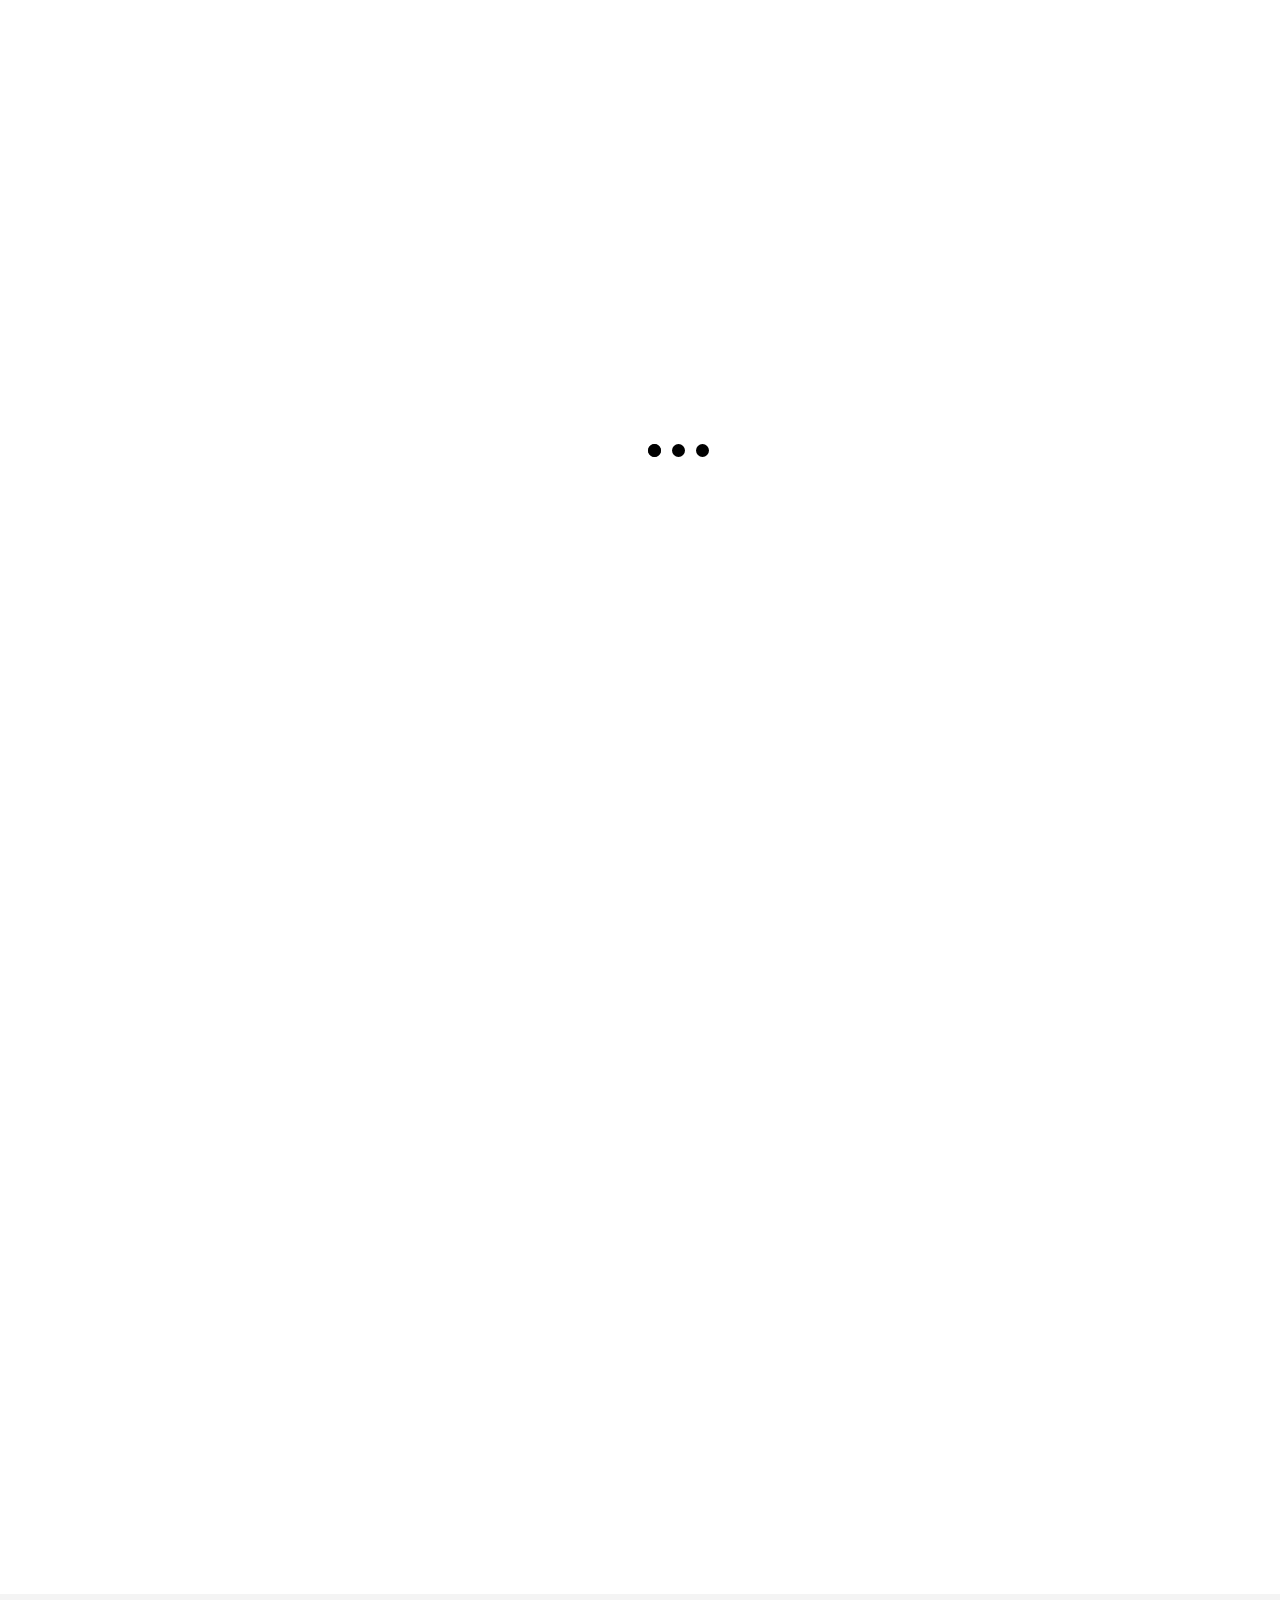
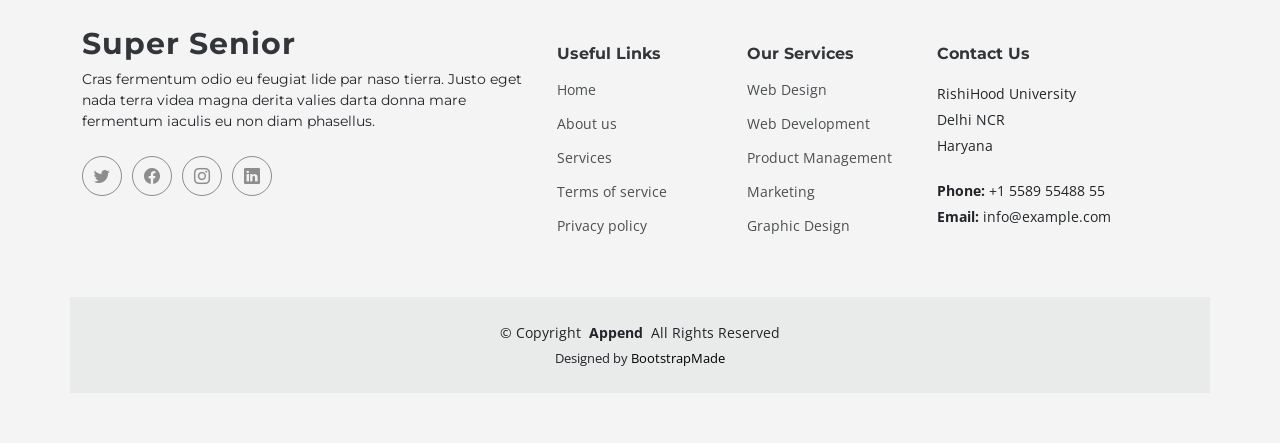
==== blog.html @ 85cc7d7e "Added files" ====
<!DOCTYPE html>
<html lang="en">

<head>
  <meta charset="utf-8">
  <meta content="width=device-width, initial-scale=1.0" name="viewport">

  <title>Education</title>
  <meta content="" name="description">
  <meta content="" name="keywords">

  <!-- Favicons -->
  <link href="assets/img/favicon.png" rel="icon">
  <link href="assets/img/apple-touch-icon.png" rel="apple-touch-icon">

  <!-- Fonts -->
  <link href="https://fonts.googleapis.com" rel="preconnect">
  <link href="https://fonts.gstatic.com" rel="preconnect" crossorigin>
  <link href="https://fonts.googleapis.com/css2?family=Open+Sans:ital,wght@0,300;0,400;0,500;0,600;0,700;0,800;1,300;1,400;1,500;1,600;1,700;1,800&family=Montserrat:ital,wght@0,100;0,200;0,300;0,400;0,500;0,600;0,700;0,800;0,900;1,100;1,200;1,300;1,400;1,500;1,600;1,700;1,800;1,900&family=Lato:ital,wght@0,100;0,300;0,400;0,700;0,900;1,100;1,300;1,400;1,700;1,900&display=swap" rel="stylesheet">

  <!-- Vendor CSS Files -->
  <link href="assets/vendor/bootstrap/css/bootstrap.min.css" rel="stylesheet">
  <link href="assets/vendor/bootstrap-icons/bootstrap-icons.css" rel="stylesheet">
  <link href="assets/vendor/glightbox/css/glightbox.min.css" rel="stylesheet">
  <link href="assets/vendor/swiper/swiper-bundle.min.css" rel="stylesheet">
  <link href="assets/vendor/aos/aos.css" rel="stylesheet">

  <!-- Template Main CSS File -->
  <link href="assets/css/main.css" rel="stylesheet">
</head>

<body class="blog-page" data-bs-spy="scroll" data-bs-target="#navmenu">

  <!-- ======= Header ======= -->
  <header id="header" class="header sticky-top d-flex align-items-center">
    <div class="container-fluid d-flex align-items-center justify-content-between">

      <a href="index.html" class="logo d-flex align-items-center me-auto me-xl-0">
        <!-- Uncomment the line below if you also wish to use an image logo -->
        <!-- <img src="assets/img/logo.png" alt=""> -->
        <h1>Super Senior</h1>
        <span>.</span>
      </a>

      <!-- Nav Menu -->
      <nav id="navmenu" class="navmenu">
        <ul>
          <li><a href="index.html#hero">Home</a></li>
          <li><a href="index.html#about">Oppertutnities</a></li>
          <li><a href="index.html#services">Achievements</a></li>
          <!-- <li><a href="index.html#portfolio">Portfolio</a></li> -->
          <!-- <li><a href="index.html#team">Team</a></li> -->
          <li><a href="blog.html" class="active">Education</a></li>
 
          <li><a href="index.html#contact">Contact</a></li>
        </ul>

        <i class="mobile-nav-toggle d-xl-none bi bi-list"></i>
      </nav>

      <a class="btn-getstarted" href="index.html#about">Get Started</a>

    </div>
  </header><!-- End Header -->

  <main id="main">

    <!-- Blog Page Title & Breadcrumbs -->
    <div data-aos="fade" class="page-title">
      <div class="heading">
        <div class="container">
          <div class="row d-flex justify-content-center text-center">
            <div class="col-lg-8">
              <h1>Education section</h1>
              <p class="mb-0">Learn with most underrated Teacher on internet suggested by your top Seniors</p>
            </div>
          </div>
        </div>
      </div>
      <nav class="breadcrumbs">
        <div class="container">
          <ol>
            <li><a href="index.html">Home</a></li>
            <li class="current">Education</li>
          </ol>
        </div>
      </nav>
    </div><!-- End Page Title -->

    <!-- Blog Section - Blog Page -->
    <section id="blog" class="blog">

      <div class="container" data-aos="fade-up" data-aos-delay="100">

        <div class="row gy-4 posts-list">

          <div class="col-xl-4 col-lg-6">
            <article>

              <div class="post-img">
                <iframe width="415" height="248"  src="https://www.youtube.com/embed/rZ41y93P2Qo?si=QZ_d0bCVkBOStwdG" title="YouTube video player" frameborder="0" allow="accelerometer; autoplay; clipboard-write; encrypted-media; gyroscope; picture-in-picture; web-share" referrerpolicy="strict-origin-when-cross-origin" allowfullscreen></iframe>
              </div>

              <p class="post-category">Python Syntax</p>

              <h2 class="title">
                <a href="https://www.youtube.com/watch?v=rZ41y93P2Qo&t=2s&pp=ygVLQmVzdCBEYXRhIFN0cnVjdHVyZXMgJiBBbGdvcml0aG1zIChEU0EpIENvdXJzZSAtIENsZWFyIEFueSBGQUFORyBJbnRlcnZpZXch">Best Data Structures & Algorithms (DSA) Course - Clear Any FAANG Interview!</a>
              </h2>

              <div class="d-flex align-items-center">
                <img src="https://yt3.googleusercontent.com/NOSx1LAKxaiTIBDjoFRm9xvT7Ytp_KjZTrxyci6QMc-2kpKJeDqqCaDl4KbGqoB-PLH4063mnQ=s176-c-k-c0x00ffffff-no-rj" alt="" class="img-fluid post-author-img flex-shrink-0">
                <div class="post-meta">
                  <p class="post-author">Kunal Kushwaha </p>
                  <p class="post-date">
                    <time datetime="2022-01-01">Jan 1, 2022</time>
                  </p>
                </div>
              </div>

            </article>
          </div><!-- End post list item -->

          <div class="col-xl-4 col-lg-6">
            <article>

              <div class="post-img">
                <iframe width="415" height="248"  src="https://www.youtube.com/embed/rZ41y93P2Qo?si=QZ_d0bCVkBOStwdG" title="YouTube video player" frameborder="0" allow="accelerometer; autoplay; clipboard-write; encrypted-media; gyroscope; picture-in-picture; web-share" referrerpolicy="strict-origin-when-cross-origin" allowfullscreen></iframe>

              </div>

              <p class="post-category">Data types </p>

              <h2 class="title">
                <a href="https://www.youtube.com/watch?v=rZ41y93P2Qo&t=2s&pp=ygVLQmVzdCBEYXRhIFN0cnVjdHVyZXMgJiBBbGdvcml0aG1zIChEU0EpIENvdXJzZSAtIENsZWFyIEFueSBGQUFORyBJbnRlcnZpZXch">Best Data Structures & Algorithms (DSA) Course - Clear Any FAANG Interview!</a>
              </h2>

              <div class="d-flex align-items-center">
                <img src="https://yt3.googleusercontent.com/NOSx1LAKxaiTIBDjoFRm9xvT7Ytp_KjZTrxyci6QMc-2kpKJeDqqCaDl4KbGqoB-PLH4063mnQ=s176-c-k-c0x00ffffff-no-rj" alt="" class="img-fluid post-author-img flex-shrink-0">
                <div class="post-meta">
                  <p class="post-author">Kunal Kushwaha </p>
                  <p class="post-date">
                    <time datetime="2022-01-01">Jun 5, 2022</time>
                  </p>
                </div>
              </div>

            </article>
          </div><!-- End post list item -->

          <div class="col-xl-4 col-lg-6">
            <article>

              <div class="post-img">
                <iframe width="415" height="248"  src="https://www.youtube.com/embed/rZ41y93P2Qo?si=QZ_d0bCVkBOStwdG" title="YouTube video player" frameborder="0" allow="accelerometer; autoplay; clipboard-write; encrypted-media; gyroscope; picture-in-picture; web-share" referrerpolicy="strict-origin-when-cross-origin" allowfullscreen></iframe>
              </div>

              <p class="post-category">Strings</p>

              <h2 class="title">
                <a href="https://www.youtube.com/watch?v=rZ41y93P2Qo&t=2s&pp=ygVLQmVzdCBEYXRhIFN0cnVjdHVyZXMgJiBBbGdvcml0aG1zIChEU0EpIENvdXJzZSAtIENsZWFyIEFueSBGQUFORyBJbnRlcnZpZXch">Best Data Structures & Algorithms (DSA) Course - Clear Any FAANG Interview!</a>
              </h2>

              <div class="d-flex align-items-center">
                <img src="https://yt3.googleusercontent.com/NOSx1LAKxaiTIBDjoFRm9xvT7Ytp_KjZTrxyci6QMc-2kpKJeDqqCaDl4KbGqoB-PLH4063mnQ=s176-c-k-c0x00ffffff-no-rj" alt="" class="img-fluid post-author-img flex-shrink-0">
                <div class="post-meta">
                  <p class="post-author">Kunal Kushwaha </p>
                  <p class="post-date">
                    <time datetime="2022-01-01">Jun 22, 2022</time>
                  </p>
                </div>
              </div>

            </article>
          </div><!-- End post list item -->

          <div class="col-xl-4 col-lg-6">
            <article>

              <div class="post-img">
                <iframe width="415" height="248"  src="https://www.youtube.com/embed/rZ41y93P2Qo?si=QZ_d0bCVkBOStwdG" title="YouTube video player" frameborder="0" allow="accelerometer; autoplay; clipboard-write; encrypted-media; gyroscope; picture-in-picture; web-share" referrerpolicy="strict-origin-when-cross-origin" allowfullscreen></iframe>
              </div>

              <p class="post-category">Operators</p>

              <h2 class="title">
                <a href="https://www.youtube.com/watch?v=rZ41y93P2Qo&t=2s&pp=ygVLQmVzdCBEYXRhIFN0cnVjdHVyZXMgJiBBbGdvcml0aG1zIChEU0EpIENvdXJzZSAtIENsZWFyIEFueSBGQUFORyBJbnRlcnZpZXch">Best Data Structures & Algorithms (DSA) Course - Clear Any FAANG Interview!</a>
              </h2>

              <div class="d-flex align-items-center">
                <img src="https://yt3.googleusercontent.com/NOSx1LAKxaiTIBDjoFRm9xvT7Ytp_KjZTrxyci6QMc-2kpKJeDqqCaDl4KbGqoB-PLH4063mnQ=s176-c-k-c0x00ffffff-no-rj" alt="" class="img-fluid post-author-img flex-shrink-0">
                <div class="post-meta">
                  <p class="post-author">Kunal Kushwaha </p>
                  <p class="post-date">
                    <time datetime="2022-01-01">Jun 30, 2022</time>
                  </p>
                </div>
              </div>

            </article>
          </div><!-- End post list item -->

          <div class="col-xl-4 col-lg-6">
            <article>

              <div class="post-img">
                <iframe width="415" height="248"  src="https://www.youtube.com/embed/rZ41y93P2Qo?si=QZ_d0bCVkBOStwdG" title="YouTube video player" frameborder="0" allow="accelerometer; autoplay; clipboard-write; encrypted-media; gyroscope; picture-in-picture; web-share" referrerpolicy="strict-origin-when-cross-origin" allowfullscreen></iframe>
              </div>

              <p class="post-category">Lists</p>

              <h2 class="title">
                <a href="https://www.youtube.com/watch?v=rZ41y93P2Qo&t=2s&pp=ygVLQmVzdCBEYXRhIFN0cnVjdHVyZXMgJiBBbGdvcml0aG1zIChEU0EpIENvdXJzZSAtIENsZWFyIEFueSBGQUFORyBJbnRlcnZpZXch">Best Data Structures & Algorithms (DSA) Course - Clear Any FAANG Interview!</a>
              </h2>

              <div class="d-flex align-items-center">
                <img src="https://yt3.googleusercontent.com/NOSx1LAKxaiTIBDjoFRm9xvT7Ytp_KjZTrxyci6QMc-2kpKJeDqqCaDl4KbGqoB-PLH4063mnQ=s176-c-k-c0x00ffffff-no-rj" alt="" class="img-fluid post-author-img flex-shrink-0">
                <div class="post-meta">
                  <p class="post-author">Kunal Kushwaha </p>
                  <p class="post-date">
                    <time datetime="2022-01-01">Jan 30, 2022</time>
                  </p>
                </div>
              </div>

            </article>
          </div><!-- End post list item -->

          <div class="col-xl-4 col-lg-6">
            <article>

              <div class="post-img">
                <iframe width="415" height="248"  src="https://www.youtube.com/embed/rZ41y93P2Qo?si=QZ_d0bCVkBOStwdG" title="YouTube video player" frameborder="0" allow="accelerometer; autoplay; clipboard-write; encrypted-media; gyroscope; picture-in-picture; web-share" referrerpolicy="strict-origin-when-cross-origin" allowfullscreen></iframe>
              </div>

              <p class="post-category">Tuples</p>

              <h2 class="title">
                <a href="https://www.youtube.com/watch?v=rZ41y93P2Qo&t=2s&pp=ygVLQmVzdCBEYXRhIFN0cnVjdHVyZXMgJiBBbGdvcml0aG1zIChEU0EpIENvdXJzZSAtIENsZWFyIEFueSBGQUFORyBJbnRlcnZpZXch">Best Data Structures & Algorithms (DSA) Course - Clear Any FAANG Interview!</a>
              </h2>

              <div class="d-flex align-items-center">
                <img src="https://yt3.googleusercontent.com/NOSx1LAKxaiTIBDjoFRm9xvT7Ytp_KjZTrxyci6QMc-2kpKJeDqqCaDl4KbGqoB-PLH4063mnQ=s176-c-k-c0x00ffffff-no-rj" alt="" class="img-fluid post-author-img flex-shrink-0">
                <div class="post-meta">
                  <p class="post-author">Kunal Kushwaha </p>
                  <p class="post-date">
                    <time datetime="2022-01-01">Feb 14, 2022</time>
                  </p>
                </div>
              </div>
          


            </article>
          </div><!-- End post list item -->

        </div><!-- End blog posts list -->
      

        <div class="pagination d-flex justify-content-center">
          <ul>
            <li><a href="#">1</a></li>
            <li class="active"><a href="#">2</a></li>
            <li><a href="#">3</a></li>
          </ul>
        </div><!-- End pagination -->

      </div>

    </section><!-- End Blog Section -->

  </main>

  <!-- ======= Footer ======= -->
  <footer id="footer" class="footer">
 
    <div class="container footer-top">
      <div class="row gy-4">
        <div class="col-lg-5 col-md-12 footer-about">
          <a href="index.html" class="logo d-flex align-items-center">
            <span>Super Senior</span>
          </a>
          <p>Cras fermentum odio eu feugiat lide par naso tierra. Justo eget nada terra videa magna derita valies darta donna mare fermentum iaculis eu non diam phasellus.</p>
          <div class="social-links d-flex mt-4">
            <a href=""><i class="bi bi-twitter"></i></a>
            <a href=""><i class="bi bi-facebook"></i></a>
            <a href=""><i class="bi bi-instagram"></i></a>
            <a href=""><i class="bi bi-linkedin"></i></a>
          </div>
        </div>

        <div class="col-lg-2 col-6 footer-links">
          <h4>Useful Links</h4>
          <ul>
            <li><a href="#">Home</a></li>
            <li><a href="#">About us</a></li>
            <li><a href="#">Services</a></li>
            <li><a href="#">Terms of service</a></li>
            <li><a href="#">Privacy policy</a></li>
          </ul>
        </div>

        <div class="col-lg-2 col-6 footer-links">
          <h4>Our Services</h4>
          <ul>
            <li><a href="#">Web Design</a></li>
            <li><a href="#">Web Development</a></li>
            <li><a href="#">Product Management</a></li>
            <li><a href="#">Marketing</a></li>
            <li><a href="#">Graphic Design</a></li>
          </ul>
        </div>

        <div class="col-lg-3 col-md-12 footer-contact text-center text-md-start">
          <h4>Contact Us</h4>
          <p>RishiHood University</p>
          <p>Delhi NCR</p>
          <p>Haryana</p>
          <p class="mt-4"><strong>Phone:</strong> <span>+1 5589 55488 55</span></p>
          <p><strong>Email:</strong> <span>info@example.com</span></p>
        </div>

      </div>
    </div>

    <div class="container copyright text-center mt-4">
      <p>&copy; <span>Copyright</span> <strong class="px-1">Append</strong> <span>All Rights Reserved</span></p>
      <div class="credits">

        Designed by <a href="https://bootstrapmade.com/">BootstrapMade</a>
      </div>
    </div>

  </footer><!-- End Footer -->

  <!-- Scroll Top Button -->
  <a href="#" id="scroll-top" class="scroll-top d-flex align-items-center justify-content-center"><i class="bi bi-arrow-up-short"></i></a>

  <!-- Preloader -->
  <div id="preloader">
    <div></div>
    <div></div>
    <div></div>
    <div></div>
  </div>

  <!-- Vendor JS Files -->
  <script src="assets/vendor/bootstrap/js/bootstrap.bundle.min.js"></script>
  <script src="assets/vendor/glightbox/js/glightbox.min.js"></script>
  <script src="assets/vendor/purecounter/purecounter_vanilla.js"></script>
  <script src="assets/vendor/imagesloaded/imagesloaded.pkgd.min.js"></script>
  <script src="assets/vendor/isotope-layout/isotope.pkgd.min.js"></script>
  <script src="assets/vendor/swiper/swiper-bundle.min.js"></script>
  <script src="assets/vendor/aos/aos.js"></script>
  <script src="assets/vendor/php-email-form/validate.js"></script>

  <!-- Template Main JS File -->
  <script src="assets/js/main.js" type="module" ></script>

</body>

</html>
---- assets/css/main.css ----
/**
* Template Name: Append
* Template URL: https://bootstrapmade.com/append-bootstrap-website-template/
* Updated: Mar 17 2024 with Bootstrap v5.3.3
* Author: BootstrapMade.com
* License: https://bootstrapmade.com/license/
*/

/*--------------------------------------------------------------
# Font & Color Variables
# Help: https://bootstrapmade.com/color-system/
--------------------------------------------------------------*/
/* Fonts */
:root {
  --default-font: "Open Sans", system-ui, -apple-system, "Segoe UI", Roboto, "Helvetica Neue", Arial, "Noto Sans", "Liberation Sans", sans-serif, "Apple Color Emoji", "Segoe UI Emoji", "Segoe UI Symbol", "Noto Color Emoji";
  --heading-font: "Montserrat", sans-serif;
  --nav-font: "Lato", sans-serif;
}

/* Global Colors */
:root {
  --background-color: #ffffff;
  --background-color-rgb: 255, 255, 255;
  --default-color: #212529;
  --default-color-rgb: 33, 37, 41;
  --accent-color:black;
  --accent-color-rgb: 232, 69, 69;
  --heading-color: #32353a;
  --heading-color-rgb: 50, 53, 58;
  --contrast-color: #ffffff;
  --contrast-color-rgb: 255, 255, 255;
}

/* Nav Menu Colors */
:root {
  --nav-color: #3a3939;
  --nav-hover-color: black;
  --nav-dropdown-color: #3a3939;
  --nav-dropdown-hover-color: black;
  --nav-dropdown-background-color: #ffffff;
}

/* Smooth scroll */
:root {
  scroll-behavior: smooth;
}

/*--------------------------------------------------------------
# General
--------------------------------------------------------------*/
body {
  color: var(--default-color);
  background-color: var(--background-color);
  font-family: var(--default-font);
}

a {
  color: var(--accent-color);
  text-decoration: none;
  transition: 0.3s;
}

a:hover {
  color: rgba(var(--accent-color-rgb), 0.7);
  text-decoration: none;
}

h1,
h2,
h3,
h4,
h5,
h6 {
  color: var(--heading-color);
  font-family: var(--heading-font);
}

/*--------------------------------------------------------------
# Global Header
--------------------------------------------------------------*/
.header {
  --background-color: #ffffff;
  color: var(--default-color);
  background-color: var(--background-color);
  padding: 15px 0;
  transition: all 0.5s;
  z-index: 997;
}

.header .logo img {
  max-height: 40px;
  margin-right: 6px;
}

.header .logo h1 {
  font-size: 24px;
  margin: 0;
  font-weight: 600;
  color: var(--heading-color);
}

.header .logo span {
  color: var(--accent-color);
  font-size: 24px;
  font-weight: 600;
  padding-left: 3px;
}

.header .btn-getstarted,
.header .btn-getstarted:focus {
  color: var(--contrast-color);
  background: var(--accent-color);
  font-size: 14px;
  padding: 8px 26px;
  margin: 0;
  border-radius: 4px;
  transition: 0.3s;
}

.header .btn-getstarted:hover,
.header .btn-getstarted:focus:hover {
  color: var(black);
  /* background: rgba(var(--accent-color-rgb), 0.85); */
  background-color: black;
}

@media (max-width: 1200px) {
  .header .logo {
    order: 1;
  }

  .header .btn-getstarted {
    order: 2;
    margin: 0 15px 0 0;
    padding: 6px 20px;
  }

  .header .navmenu {
    order: 3;
  }
}

/* Global Header on page scroll
------------------------------*/
.scrolled .header {
  --background-color: #ffffff;
  --heading-color: #444444;
  --nav-color: #444444;
  --nav-hover-color: black;
  box-shadow: 0 0 30px 10px rgba(0, 0, 0, 0.1);
}

/* Global Scroll Margin Top
------------------------------*/
section {
  scroll-margin-top: 90px;
}

@media (max-width: 1199px) {
  section {
    scroll-margin-top: 66px;
  }
}

/* Home Page Custom Header
------------------------------*/
.index-page .header {
  --background-color: rgba(255, 255, 255, 0);
  --heading-color: #ffffff;
  --nav-color: rgba(255, 255, 255, 0.515);
  --nav-hover-color: #ffffff;
}

/* Home Page Custom Header on page scroll
------------------------------*/
.index-page.scrolled .header {
  --background-color: #ffffff;
  --heading-color: #444444;
  --nav-color: #444444;
  --nav-hover-color: black;
}

/*--------------------------------------------------------------
# Navigation Menu
--------------------------------------------------------------*/
/* Desktop Navigation */
@media (min-width: 1200px) {
  .navmenu {
    padding: 0;
  }

  .navmenu ul {
    margin: 0;
    padding: 0;
    display: flex;
    list-style: none;
    align-items: center;
  }

  .navmenu li {
    position: relative;
  }

  .navmenu a,
  .navmenu a:focus {
    color: var(--nav-color);
    padding: 18px 15px;
    font-size: 16px;
    font-family: var(--nav-font);
    font-weight: 400;
    display: flex;
    align-items: center;
    justify-content: space-between;
    white-space: nowrap;
    transition: 0.3s;
  }

  .navmenu a i,
  .navmenu a:focus i {
    font-size: 12px;
    line-height: 0;
    margin-left: 5px;
    transition: 0.3s;
  }

  .navmenu li:last-child a {
    padding-right: 0;
  }

  .navmenu li:hover>a,
  .navmenu .active,
  .navmenu .active:focus {
    color: var(--nav-hover-color);
  }

  .navmenu .dropdown ul {
    margin: 0;
    padding: 10px 0;
    background: var(--nav-dropdown-background-color);
    display: block;
    position: absolute;
    visibility: hidden;
    left: 14px;
    top: 130%;
    opacity: 0;
    transition: 0.3s;
    border-radius: 4px;
    z-index: 99;
  }

  .navmenu .dropdown ul li {
    min-width: 200px;
  }

  .navmenu .dropdown ul a {
    padding: 10px 20px;
    font-size: 15px;
    text-transform: none;
    color: var(--nav-dropdown-color);
  }

  .navmenu .dropdown ul a i {
    font-size: 12px;
  }

  .navmenu .dropdown ul a:hover,
  .navmenu .dropdown ul .active:hover,
  .navmenu .dropdown ul li:hover>a {
    color: var(--nav-dropdown-hover-color);
  }

  .navmenu .dropdown:hover>ul {
    opacity: 1;
    top: 100%;
    visibility: visible;
  }

  .navmenu .dropdown .dropdown ul {
    top: 0;
    left: -90%;
    visibility: hidden;
  }

  .navmenu .dropdown .dropdown:hover>ul {
    opacity: 1;
    top: 0;
    left: -100%;
    visibility: visible;
  }

  .navmenu .megamenu {
    position: static;
  }

  .navmenu .megamenu ul {
    margin: 0;
    padding: 10px;
    background: var(--nav-dropdown-background-color);
    box-shadow: 0px 0px 20px rgba(var(--default-color-rgb), 0.1);
    display: block;
    position: absolute;
    top: 130%;
    left: 0;
    right: 0;
    visibility: hidden;
    opacity: 0;
    display: flex;
    transition: 0.3s;
    border-radius: 4px;
    z-index: 99;
  }

  .navmenu .megamenu ul li {
    flex: 1;
  }

  .navmenu .megamenu ul li a,
  .navmenu .megamenu ul li:hover>a {
    padding: 10px 20px;
    font-size: 15px;
    color: var(--nav-dropdown-color);
  }

  .navmenu .megamenu ul li a:hover,
  .navmenu .megamenu ul li .active,
  .navmenu .megamenu ul li .active:hover {
    color: var(--nav-dropdown-hover-color);
  }

  .navmenu .megamenu:hover>ul {
    opacity: 1;
    top: 100%;
    visibility: visible;
  }

  .navmenu .dd-box-shadow {
    box-shadow: 0px 0px 30px rgba(var(--default-color-rgb), 0.15);
  }
}

/* Mobile Navigation */
@media (max-width: 1199px) {
  .mobile-nav-toggle {
    color: var(--nav-color);
    font-size: 28px;
    line-height: 0;
    margin-right: 10px;
    cursor: pointer;
    transition: color 0.3s;
  }

  .navmenu {
    padding: 0;
    z-index: 9997;
  }

  .navmenu ul {
    display: none;
    position: absolute;
    inset: 60px 20px 20px 20px;
    padding: 10px 0;
    margin: 0;
    border-radius: 6px;
    background-color: var(--nav-dropdown-background-color);
    overflow-y: auto;
    transition: 0.3s;
    z-index: 9998;
    box-shadow: 0px 0px 30px rgba(var(--default-color-rgb), 0.1);
  }

  .navmenu a,
  .navmenu a:focus {
    color: var(--nav-dropdown-color);
    padding: 10px 20px;
    font-family: var(--nav-font);
    font-size: 17px;
    font-weight: 500;
    display: flex;
    align-items: center;
    justify-content: space-between;
    white-space: nowrap;
    transition: 0.3s;
  }

  .navmenu a i,
  .navmenu a:focus i {
    font-size: 12px;
    line-height: 0;
    margin-left: 5px;
    width: 30px;
    height: 30px;
    display: flex;
    align-items: center;
    justify-content: center;
    border-radius: 50%;
    transition: 0.3s;
    background-color: rgba(var(--accent-color-rgb), 0.1);
  }

  .navmenu a i:hover,
  .navmenu a:focus i:hover {
    background-color: var(--accent-color);
    color: var(--contrast-color);
  }

  .navmenu a:hover,
  .navmenu .active,
  .navmenu .active:focus {
    color: var(--nav-dropdown-hover-color);
  }

  .navmenu .active i,
  .navmenu .active:focus i {
    background-color: var(--accent-color);
    color: var(--contrast-color);
    transform: rotate(180deg);
  }

  .navmenu .dropdown ul,
  .navmenu .megamenu ul {
    position: static;
    display: none;
    z-index: 99;
    padding: 10px 0;
    margin: 10px 20px;
    background-color: var(--nav-dropdown-background-color);
    transition: all 0.5s ease-in-out;
  }

  .navmenu .dropdown ul ul,
  .navmenu .megamenu ul ul {
    background-color: rgba(33, 37, 41, 0.1);
  }

  .navmenu .dropdown>.dropdown-active,
  .navmenu .megamenu>.dropdown-active {
    display: block;
    background-color: rgba(33, 37, 41, 0.03);
  }

  .mobile-nav-active {
    overflow: hidden;
  }

  .mobile-nav-active .mobile-nav-toggle {
    color: #fff;
    position: absolute;
    font-size: 32px;
    top: 15px;
    right: 15px;
    margin-right: 0;
    z-index: 9999;
  }

  .mobile-nav-active .navmenu {
    position: fixed;
    overflow: hidden;
    inset: 0;
    background: rgba(33, 37, 41, 0.8);
    transition: 0.3s;
  }

  .mobile-nav-active .navmenu>ul {
    display: block;
  }
}

/*--------------------------------------------------------------
# Footer
--------------------------------------------------------------*/
.footer {
  --background-color: #f4f4f4;
  color: var(--default-color);
  background-color: var(--background-color);
  font-size: 14px;
  padding-bottom: 50px;
}

.footer .footer-top {
  padding-top: 50px;
}

.footer .footer-about .logo {
  line-height: 0;
  margin-bottom: 25px;
}

.footer .footer-about .logo img {
  max-height: 40px;
  margin-right: 6px;
}

.footer .footer-about .logo span {
  color: var(--heading-color);
  font-size: 30px;
  font-weight: 700;
  letter-spacing: 1px;
  font-family: var(--heading-font);
}

.footer .footer-about p {
  font-size: 14px;
  font-family: var(--heading-font);
}

.footer .social-links a {
  display: flex;
  align-items: center;
  justify-content: center;
  width: 40px;
  height: 40px;
  border-radius: 50%;
  border: 1px solid rgba(var(--default-color-rgb), 0.5);
  font-size: 16px;
  color: rgba(var(--default-color-rgb), 0.5);
  margin-right: 10px;
  transition: 0.3s;
}

.footer .social-links a:hover {
  color: var(--accent-color);
  border-color: var(--accent-color);
}

.footer h4 {
  color: var(--heading-color);
  font-size: 16px;
  font-weight: bold;
  position: relative;
  padding-bottom: 12px;
}

.footer .footer-links {
  margin-bottom: 30px;
}

.footer .footer-links ul {
  list-style: none;
  padding: 0;
  margin: 0;
}

.footer .footer-links ul i {
  padding-right: 2px;
  font-size: 12px;
  line-height: 0;
}

.footer .footer-links ul li {
  padding: 10px 0;
  display: flex;
  align-items: center;
}

.footer .footer-links ul li:first-child {
  padding-top: 0;
}

.footer .footer-links ul a {
  color: rgba(var(--default-color-rgb), 0.8);
  display: inline-block;
  line-height: 1;
}

.footer .footer-links ul a:hover {
  color: var(--accent-color);
}

.footer .footer-contact p {
  margin-bottom: 5px;
}

.footer .copyright {
  padding-top: 25px;
  padding-bottom: 25px;
  background-color: rgba(var(--default-color-rgb), 0.05);
}

.footer .copyright p {
  margin-bottom: 0;
}

.footer .credits {
  margin-top: 6px;
  font-size: 13px;
}

/*--------------------------------------------------------------
# Scroll Top Button
--------------------------------------------------------------*/
.scroll-top {
  position: fixed;
  visibility: hidden;
  opacity: 0;
  right: 15px;
  bottom: 15px;
  z-index: 99999;
  background-color: var(--accent-color);
  width: 40px;
  height: 40px;
  border-radius: 4px;
  transition: all 0.4s;
}

.scroll-top i {
  font-size: 24px;
  color: #ffffff;
  line-height: 0;
}

.scroll-top:hover {
  background-color: rgba(var(--accent-color-rgb), 0.8);
  color: #ffffff;
}

.scroll-top.active {
  visibility: visible;
  opacity: 1;
}

/*--------------------------------------------------------------
# Preloader
--------------------------------------------------------------*/
#preloader {
  position: fixed;
  inset: 0;
  z-index: 9999;
  overflow: hidden;
  background-color: var(--background-color);
  transition: all 0.6s ease-out;
  width: 100%;
  height: 100vh;
  display: flex;
  align-items: center;
  justify-content: center;
}

#preloader div {
  width: 13px;
  height: 13px;
  background-color: var(--accent-color);
  border-radius: 50%;
  animation-timing-function: cubic-bezier(0, 1, 1, 0);
  position: absolute;
  left: 50%;
}

#preloader div:nth-child(1) {
  left: calc(50% + 8px);
  animation: animate-preloader-1 0.6s infinite;
}

#preloader div:nth-child(2) {
  left: calc(50% + 8px);
  animation: animate-preloader-2 0.6s infinite;
}

#preloader div:nth-child(3) {
  left: calc(50% + 32px);
  animation: animate-preloader-2 0.6s infinite;
}

#preloader div:nth-child(4) {
  left: calc(50% + 56px);
  animation: animate-preloader-3 0.6s infinite;
}

@keyframes animate-preloader-1 {
  0% {
    transform: scale(0);
  }

  100% {
    transform: scale(1);
  }
}

@keyframes animate-preloader-3 {
  0% {
    transform: scale(1);
  }

  100% {
    transform: scale(0);
  }
}

@keyframes animate-preloader-2 {
  0% {
    transform: translate(0, 0);
  }

  100% {
    transform: translate(24px, 0);
  }
}

/*--------------------------------------------------------------
# Disable aos animation delay on mobile devices
--------------------------------------------------------------*/
@media screen and (max-width: 768px) {
  [data-aos-delay] {
    transition-delay: 0 !important;
  }
}

/*--------------------------------------------------------------
# Sections
--------------------------------------------------------------*/
section,
.section {
  color: var(--default-color);
  background-color: var(--background-color);
  padding: 60px 0;
  overflow: clip;
}

/*--------------------------------------------------------------
# Section Title
--------------------------------------------------------------*/
.section-title {
  text-align: center;
  padding-bottom: 60px;
}

.section-title h2 {
  font-size: 32px;
  font-weight: 700;
  position: relative;
}

.section-title h2:before,
.section-title h2:after {
  content: "";
  width: 50px;
  height: 2px;
  background: var(--accent-color);
  display: inline-block;
}

.section-title h2:before {
  margin: 0 15px 10px 0;
}

.section-title h2:after {
  margin: 0 0 10px 15px;
}

.section-title p {
  margin-bottom: 0;
}

/*--------------------------------------------------------------
# Page Title & Breadcrumbs
--------------------------------------------------------------*/
.page-title {
  color: var(--default-color);
  background-color: var(--background-color);
}

.page-title .heading {
  padding: 80px 0;
  border-top: 1px solid rgba(var(--default-color-rgb), 0.1);
}

.page-title .heading h1 {
  font-size: 38px;
  font-weight: 700;
  color: var(--heading-color);
}

.page-title nav {
  background-color: rgba(var(--default-color-rgb), 0.05);
  padding: 20px 0;
}

.page-title nav ol {
  display: flex;
  flex-wrap: wrap;
  list-style: none;
  margin: 0;
  font-size: 16px;
  font-weight: 600;
}

.page-title nav ol li+li {
  padding-left: 10px;
}

.page-title nav ol li+li::before {
  content: "/";
  display: inline-block;
  padding-right: 10px;
  color: rgba(var(--default-color-rgb), 0.3);
}

/*--------------------------------------------------------------
# Home Page
--------------------------------------------------------------*/
/* Hero Section - Home Page
------------------------------*/
.hero {
  --default-color: #ffffff;
  --default-color-rgb: 255, 255, 255;
  --background-color: #000000;
  --background-color-rgb: 0, 0, 0;
  width: 100%;
  min-height: 100vh;
  position: relative;
  padding: 160px 0 80px 0;
  display: flex;
  align-items: center;
  justify-content: center;
}

.hero img {
  position: absolute;
  inset: 0;
  display: block;
  width: 100%;
  height: 100%;
  -o-object-fit: cover;
  object-fit: cover;
  z-index: 1;
}

.hero:before {
  content: "";
  background: rgba(var(--background-color-rgb), 0.5);
  position: absolute;
  inset: 0;
  z-index: 2;
}

.hero .container {
  position: relative;
  z-index: 3;
}

.hero h2 {
  color: var(--contrast-color);
  margin: 0;
  font-size: 44px;
  font-weight: 700;
}

.hero p {
  color: rgba(var(--default-color-rgb), 0.8);
  margin: 5px 0 0 0;
  font-size: 20px;
}

.hero .sign-up-form {
  margin-top: 20px;
  padding: 10px;
  border-radius: 7px;
  background: #fff;
  box-shadow: 0 15px 30px 0 rgba(0, 0, 0, 0.1);
}

.hero .sign-up-form .form-control {
  border: none;
}

.hero .sign-up-form .form-control:active,
.hero .sign-up-form .form-control:focus {
  outline: none;
  box-shadow: none;
}

.hero .sign-up-form input[type=submit] {
  box-shadow: 0 15px 30px 0 rgba(0, 0, 0, 0.2);
  background-color: var(--accent-color);
  border-color: var(--accent-color);
  padding: 8px 20px 10px 20px;
  border-radius: 7px;
  color: var(--contrast-color);
}

.hero .sign-up-form input[type=submit]:hover {
  /*  background-color: rgba(var(--accent-color-rgb), 0.9); */
  background-color: black;
}

@media (max-width: 768px) {
  .hero h2 {
    font-size: 32px;
  }

  .hero p {
    font-size: 18px;
  }
}

/* Clients Section - Home Page
------------------------------*/
.clients {
  padding: 10px 0;
}

.clients .client-logo {
  display: flex;
  justify-content: center;
  align-items: center;
  overflow: hidden;
}

.clients .client-logo img {
  padding: 40px;
  max-width: 80%;
  transition: 0.3s;
  opacity: 0.5;
  filter: grayscale(100);
}

.clients .client-logo img:hover {
  filter: none;
  opacity: 1;
}

@media (max-width: 640px) {
  .clients .client-logo img {
    padding: 20px;
  }
}

/* About Section - Home Page
------------------------------*/
.about {
  --background-color: #f4f4f4;
}

.about .content h3 {
  font-size: 16px;
  font-weight: 500;
  line-height: 19px;
  padding: 10px 20px;
  background: rgba(var(--accent-color-rgb), 0.05);
  color: var(--accent-color);
  border-radius: 7px;
  display: inline-block;
}

.about .content h2 {
  font-weight: 700;
}

.about .content p:last-child {
  margin-bottom: 0;
}

.about .content .read-more {
  background: var(--accent-color);
  color: var(--contrast-color);
  font-family: var(--heading-font);
  font-weight: 500;
  font-size: 16px;
  letter-spacing: 1px;
  padding: 12px 24px;
  border-radius: 5px;
  transition: 0.3s;
  display: inline-flex;
  align-items: center;
  justify-content: center;
}

.about .content .read-more i {
  font-size: 18px;
  margin-left: 5px;
  line-height: 0;
  transition: 0.3s;
}

.about .content .read-more:hover {
  background: rgba(var(--accent-color-rgb), 0.8);
  padding-right: 19px;
}

.about .content .read-more:hover i {
  margin-left: 10px;
}

.about .icon-box {
  padding: 50px 40px;
  box-shadow: 0px 10px 50px rgba(0, 0, 0, 0.1);
  border-radius: 10px;
  transition: all 0.3s ease-out 0s;
  background-color: #fff;
}

.about .icon-box i {
  width: 80px;
  height: 80px;
  border-radius: 50%;
  display: inline-flex;
  align-items: center;
  justify-content: center;
  margin-bottom: 24px;
  font-size: 32px;
  line-height: 0;
  transition: all 0.4s ease-out 0s;
  background-color: rgba(var(--accent-color-rgb), 0.05);
  color: var(--accent-color);
}

.about .icon-box h3 {
  margin-bottom: 10px;
  font-size: 24px;
  font-weight: 700;
}

.about .icon-box p {
  margin-bottom: 0;
}

.about .icon-box:hover i {
  background-color: var(--accent-color);
  color: var(--contrast-color);
}

.about .icon-boxes .col-md-6:nth-child(2) .icon-box,
.about .icon-boxes .col-md-6:nth-child(4) .icon-box {
  margin-top: -40px;
}

@media (max-width: 768px) {

  .about .icon-boxes .col-md-6:nth-child(2) .icon-box,
  .about .icon-boxes .col-md-6:nth-child(4) .icon-box {
    margin-top: 0;
  }
}

/* Stats Section - Home Page
------------------------------*/
.stats {
  --default-color: #ffffff;
  --default-color-rgb: 255, 255, 255;
  --background-color: #000000;
  --background-color-rgb: 0, 0, 0;
  position: relative;
  padding: 120px 0;
}

.stats img {
  position: absolute;
  inset: 0;
  display: block;
  width: 100%;
  height: 100%;
  -o-object-fit: cover;
  object-fit: cover;
  z-index: 1;
}

.stats:before {
  content: "";
  background: rgba(var(--background-color-rgb), 0.6);
  position: absolute;
  inset: 0;
  z-index: 2;
}

.stats .container {
  position: relative;
  z-index: 3;
}

.stats .stats-item {
  padding: 30px;
  width: 100%;
}

.stats .stats-item span {
  font-size: 48px;
  display: block;
  color: var(--default-color);
  font-weight: 700;
}

.stats .stats-item p {
  padding: 0;
  margin: 0;
  font-family: var(--heading-font);
  font-size: 16px;
  font-weight: 700;
  color: rgba(var(--default-color-rgb), 0.6);
}

/* Services Section - Home Page
------------------------------*/
.services .service-item {
  position: relative;
  padding-top: 40px;
}

.services .service-item:before {
  content: "";
  position: absolute;
  top: 0;
  left: 0;
  right: 0;
  height: 2px;
  background: rgba(var(--default-color-rgb), 0.1);
}

.services .service-item::after {
  content: "";
  position: absolute;
  top: 0;
  left: 0;
  width: 30px;
  height: 2px;
  background: var(--accent-color);
  border-right: 5px solid var(--background-color);
}

.services .service-item .icon {
  width: 48px;
  height: 48px;
  position: relative;
  margin-right: 50px;
  line-height: 0;
}

.services .service-item .icon i {
  color: rgba(var(--default-color-rgb), 0.7);
  font-size: 56px;
  transition: ease-in-out 0.3s;
  z-index: 2;
  position: relative;
}

.services .service-item .icon:before {
  position: absolute;
  content: "";
  height: 30px;
  width: 30px;
  background: rgba(var(--accent-color-rgb), 0.3);
  border-radius: 50px;
  z-index: 1;
  bottom: -15px;
  right: -15px;
  transition: 0.3s;
}

.services .service-item .title {
  font-weight: 700;
  margin-bottom: 15px;
  font-size: 18px;
}

.services .service-item .title a {
  color: var(--heading-color);
}

.services .service-item .title a:hover {
  color: var(--accent-color);
}

.services .service-item .description {
  line-height: 24px;
  font-size: 14px;
}

/* Features Section - Home Page
------------------------------*/
.features .features-item {
  color: rgba(var(--default-color-rgb), 0.8);
}

.features .features-item+.features-item {
  margin-top: 100px;
}

@media (max-width: 768px) {
  .features .features-item+.features-item {
    margin-top: 40px;
  }
}

.features .features-item h3 {
  font-weight: 700;
  font-size: 26px;
}

.features .features-item .btn-get-started {
  background-color: var(--accent-color);
  color: var(--contrast-color);
  padding: 8px 30px 10px 30px;
  border-radius: 4px;
}

.features .features-item .btn-get-started:hover {
  background-color: rgba(var(--accent-color-rgb), 0.9);
}

.features .features-item ul {
  list-style: none;
  padding: 0;
}

.features .features-item ul li {
  padding-bottom: 10px;
  display: flex;
  align-items: flex-start;
}

.features .features-item ul li:last-child {
  padding-bottom: 0;
}

.features .features-item ul i {
  font-size: 20px;
  padding-right: 4px;
  color: var(--accent-color);
}

.features .features-item img {
  border: 6px solid var(--background-color);
  box-shadow: 0 15px 30px -10px rgba(0, 0, 0, 0.1);
}

.features .features-item .features-img-bg {
  position: relative;
  min-height: 500px;
}

@media (max-width: 640px) {
  .features .features-item .features-img-bg {
    min-height: 300px;
  }
}

.features .features-item .features-img-bg img {
  position: absolute;
  inset: 0;
  display: block;
  width: 100%;
  height: 100%;
  -o-object-fit: cover;
  object-fit: cover;
}

.features .features-item .image-stack {
  display: grid;
  position: relative;
  grid-template-columns: repeat(12, 1fr);
}

.features .features-item .image-stack .stack-back {
  grid-column: 4/-1;
  grid-row: 1;
  width: 100%;
  z-index: 1;
}

.features .features-item .image-stack .stack-front {
  grid-row: 1;
  grid-column: 1/span 8;
  margin-top: 20%;
  width: 100%;
  z-index: 2;
}

/* Portfolio Section - Home Page
------------------------------*/
.portfolio .portfolio-filters {
  padding: 0;
  margin: 0 auto 20px auto;
  list-style: none;
  text-align: center;
}

.portfolio .portfolio-filters li {
  cursor: pointer;
  display: inline-block;
  padding: 8px 20px 10px 20px;
  margin: 0;
  font-size: 15px;
  font-weight: 500;
  line-height: 1;
  margin-bottom: 5px;
  border-radius: 50px;
  transition: all 0.3s ease-in-out;
  font-family: var(--heading-font);
}

.portfolio .portfolio-filters li:hover,
.portfolio .portfolio-filters li.filter-active {
  color: var(--contrast-color);
  background-color: var(--accent-color);
}

.portfolio .portfolio-filters li:first-child {
  margin-left: 0;
}

.portfolio .portfolio-filters li:last-child {
  margin-right: 0;
}

@media (max-width: 575px) {
  .portfolio .portfolio-filters li {
    font-size: 14px;
    margin: 0 0 10px 0;
  }
}

.portfolio .portfolio-item {
  position: relative;
  overflow: hidden;
}

.portfolio .portfolio-item .portfolio-info {
  opacity: 0;
  position: absolute;
  left: 12px;
  right: 12px;
  bottom: -100%;
  z-index: 3;
  transition: all ease-in-out 0.5s;
  background: rgba(var(--background-color-rgb), 0.9);
  padding: 15px;
}

.portfolio .portfolio-item .portfolio-info h4 {
  font-size: 18px;
  font-weight: 600;
  padding-right: 50px;
}

.portfolio .portfolio-item .portfolio-info p {
  color: rgba(var(--default-color-rgb), 0.7);
  font-size: 14px;
  margin-bottom: 0;
  padding-right: 50px;
}

.portfolio .portfolio-item .portfolio-info .preview-link,
.portfolio .portfolio-item .portfolio-info .details-link {
  position: absolute;
  right: 50px;
  font-size: 24px;
  top: calc(50% - 14px);
  color: rgba(var(--default-color-rgb), 0.7);
  transition: 0.3s;
  line-height: 0;
}

.portfolio .portfolio-item .portfolio-info .preview-link:hover,
.portfolio .portfolio-item .portfolio-info .details-link:hover {
  color: var(--accent-color);
}

.portfolio .portfolio-item .portfolio-info .details-link {
  right: 14px;
  font-size: 28px;
}

.portfolio .portfolio-item:hover .portfolio-info {
  opacity: 1;
  bottom: 0;
}

/* Pricing Section - Home Page
------------------------------*/
.pricing {
  padding: 60px 0 120px 0;
}

.pricing .section-title {
  margin-bottom: 40px;
}

.pricing .pricing-item {
  box-shadow: 0 3px 20px -2px rgba(var(--default-color-rgb), 0.1);
  padding: 60px 40px;
  height: 100%;
  position: relative;
  border-radius: 15px;
}

.pricing h3 {
  font-weight: 600;
  margin-bottom: 15px;
  font-size: 20px;
  text-align: center;
}

.pricing .icon {
  margin: 30px auto 20px auto;
  width: 70px;
  height: 70px;
  background: var(--accent-color);
  border-radius: 50%;
  display: flex;
  align-items: center;
  justify-content: center;
  transition: 0.3s;
  transform-style: preserve-3d;
}

.pricing .icon i {
  color: var(--background-color);
  font-size: 28px;
  transition: ease-in-out 0.3s;
  line-height: 0;
}

.pricing .icon::before {
  position: absolute;
  content: "";
  height: 86px;
  width: 86px;
  border-radius: 50%;
  background: rgba(var(--accent-color-rgb), 0.2);
  transition: all 0.3s ease-out 0s;
  transform: translateZ(-1px);
}

.pricing .icon::after {
  position: absolute;
  content: "";
  height: 102px;
  width: 102px;
  border-radius: 50%;
  background: rgba(var(--accent-color-rgb), 0.1);
  transition: all 0.3s ease-out 0s;
  transform: translateZ(-2px);
}

.pricing h4 {
  font-size: 48px;
  color: var(--accent-color);
  font-weight: 700;
  font-family: var(--heading-font);
  margin-bottom: 25px;
  text-align: center;
}

.pricing h4 sup {
  font-size: 28px;
}

.pricing h4 span {
  color: rgba(var(--default-color-rgb), 0.5);
  font-size: 18px;
  font-weight: 400;
}

.pricing ul {
  padding: 20px 0;
  list-style: none;
  color: rgba(var(--default-color-rgb), 0.8);
  text-align: left;
  line-height: 20px;
}

.pricing ul li {
  padding: 10px 0;
  display: flex;
  align-items: center;
}

.pricing ul i {
  color: #059652;
  font-size: 24px;
  padding-right: 3px;
}

.pricing ul .na {
  color: rgba(var(--default-color-rgb), 0.3);
}

.pricing ul .na i {
  color: rgba(var(--default-color-rgb), 0.3);
}

.pricing ul .na span {
  text-decoration: line-through;
}

.pricing .buy-btn {
  color: rgba(var(--default-color-rgb), 0.8);
  background-color: var(--contrast-color);
  display: inline-block;
  padding: 10px 40px;
  border-radius: 4px;
  border: 1px solid rgba(var(--default-color-rgb), 0.2);
  transition: none;
  font-size: 16px;
  font-weight: 600;
  font-family: var(--heading-font);
  transition: 0.3s;
}

.pricing .buy-btn:hover {
  background-color: var(--accent-color);
  color: var(--contrast-color);
}

.pricing .featured {
  z-index: 10;
  border: 3px solid var(--accent-color);
}

.pricing .featured .buy-btn {
  background-color: var(--accent-color);
  color: var(--contrast-color);
}

.pricing .featured .buy-btn:hover {
  background-color: rgba(var(--accent-color-rgb), 0.9);
}

@media (min-width: 992px) {
  .pricing .featured {
    transform: scale(1.15);
  }
}

/* Faq Section - Home Page
------------------------------*/
.faq .content h3 {
  font-weight: 400;
  font-size: 34px;
}

.faq .content p {
  font-size: 15px;
  color: rgba(var(--default-color-rgb), 0.7);
}

.faq .faq-container .faq-item {
  position: relative;
  padding: 20px;
  margin-bottom: 20px;
  box-shadow: 0px 5px 25px 0px rgba(var(--default-color-rgb), 0.1);
  overflow: hidden;
}

.faq .faq-container .faq-item:last-child {
  margin-bottom: 0;
}

.faq .faq-container .faq-item h3 {
  font-weight: 600;
  font-size: 18px;
  line-height: 24px;
  margin: 0 30px 0 0;
  transition: 0.3s;
  cursor: pointer;
  display: flex;
  align-items: flex-start;
}

.faq .faq-container .faq-item h3 .num {
  color: var(--accent-color);
  padding-right: 5px;
}

.faq .faq-container .faq-item h3:hover {
  color: var(--accent-color);
}

.faq .faq-container .faq-item .faq-content {
  display: grid;
  grid-template-rows: 0fr;
  transition: 0.3s ease-in-out;
  visibility: hidden;
  opacity: 0;
}

.faq .faq-container .faq-item .faq-content p {
  margin-bottom: 0;
  overflow: hidden;
}

.faq .faq-container .faq-item .faq-toggle {
  position: absolute;
  top: 20px;
  right: 20px;
  font-size: 16px;
  line-height: 0;
  transition: 0.3s;
  cursor: pointer;
}

.faq .faq-container .faq-item .faq-toggle:hover {
  color: var(--accent-color);
}

.faq .faq-container .faq-active h3 {
  color: var(--accent-color);
}

.faq .faq-container .faq-active .faq-content {
  grid-template-rows: 1fr;
  visibility: visible;
  opacity: 1;
  padding-top: 10px;
}

.faq .faq-container .faq-active .faq-toggle {
  transform: rotate(90deg);
  color: var(--accent-color);
}

/* Team Section - Home Page
------------------------------*/
.team {
  --background-color: #f4f4f4;
}

.team .member {
  position: relative;
}

.team .member .member-img {
  margin: 0 80px;
  border-radius: 50%;
  overflow: hidden;
  position: relative;
  border: 4px solid var(--background-color);
  box-shadow: 0 15px 35px -10px rgba(0, 0, 0, 0.2);
}

@media (max-width: 1024px) {
  .team .member .member-img {
    margin: 0 60px;
  }
}

.team .member .member-img img {
  position: relative;
  z-index: 1;
}

.team .member .member-img .social {
  position: absolute;
  inset: 0;
  background-color: rgba(0, 0, 0, 0.6);
  display: flex;
  justify-content: center;
  align-items: center;
  z-index: 2;
  padding-bottom: 20px;
  transition: 0.3s;
  visibility: hidden;
  opacity: 0;
}

.team .member .member-img .social a {
  transition: 0.3s;
  color: var(--contrast-color);
  font-size: 20px;
  margin: 0 8px;
}

.team .member .member-img .social a:hover {
  color: var(--accent-color);
}

.team .member .member-info {
  margin-top: 30px;
}

.team .member .member-info h4 {
  font-weight: 700;
  margin-bottom: 6px;
  font-size: 18px;
}

.team .member .member-info span {
  font-style: italic;
  display: block;
  font-size: 15px;
  color: rgba(var(--default-color-rgb), 0.6);
  margin-bottom: 10px;
}

.team .member .member-info p {
  margin-bottom: 0;
  font-size: 14px;
}

.team .member:hover .member-img .social {
  padding-bottom: 0;
  visibility: visible;
  opacity: 1;
}

/* Call-to-action Section - Home Page
------------------------------*/
.call-to-action {
  --default-color: #ffffff;
  --background-color: #000000;
  --background-color-rgb: 0, 0, 0;
  padding: 80px 0;
  position: relative;
  -webkit-clip-path: inset(0);
  clip-path: inset(0);
}

.call-to-action img {
  position: fixed;
  top: 0;
  left: 0;
  display: block;
  width: 100%;
  height: 100%;
  -o-object-fit: cover;
  object-fit: cover;
  z-index: 1;
}

.call-to-action:before {
  content: "";
  background: rgba(var(--background-color-rgb), 0.5);
  position: absolute;
  inset: 0;
  z-index: 2;
}

.call-to-action .container {
  position: relative;
  z-index: 3;
}

.call-to-action h3 {
  font-size: 28px;
  font-weight: 700;
  color: var(--default-color);
}

.call-to-action p {
  color: var(--default-color);
}

.call-to-action .cta-btn {
  font-family: var(--heading-font);
  font-weight: 500;
  font-size: 16px;
  letter-spacing: 1px;
  display: inline-block;
  padding: 12px 40px;
  border-radius: 5px;
  transition: 0.5s;
  margin: 10px;
  border: 2px solid var(--contrast-color);
  color: var(--contrast-color);
}

.call-to-action .cta-btn:hover {
  background: var(--accent-color);
  border: 2px solid var(--accent-color);
}

/* Testimonials Section - Home Page
------------------------------*/
.testimonials {
  --background-color: #f4f4f4;
}

.testimonials .info h3 {
  font-weight: 700;
  font-size: 32px;
}

.testimonials .swiper {
  box-shadow: 0 15px 30px 0 rgba(0, 0, 0, 0.05);
  background-color: #fff;
}

.testimonials .testimonials-carousel,
.testimonials .testimonials-slider {
  overflow: hidden;
}

.testimonials .testimonial-item {
  box-sizing: content-box;
  min-height: 200px;
  position: relative;
  margin: 30px;
}

.testimonials .testimonial-item .testimonial-img {
  width: 90px;
  height: 90px;
  border-radius: 50px;
  border: 6px solid var(--background-color);
  margin-right: 10px;
}

.testimonials .testimonial-item h3 {
  font-size: 18px;
  font-weight: bold;
  margin: 10px 0 5px 0;
}

.testimonials .testimonial-item h4 {
  color: rgba(var(--default-color-rgb), 0.5);
  font-size: 14px;
  margin: 0;
}

.testimonials .testimonial-item .stars {
  margin: 10px 0;
}

.testimonials .testimonial-item .stars i {
  color: #ffc107;
  margin: 0 1px;
}

.testimonials .testimonial-item .quote-icon-left,
.testimonials .testimonial-item .quote-icon-right {
  color: rgba(var(--accent-color-rgb), 0.4);
  font-size: 26px;
  line-height: 0;
}

.testimonials .testimonial-item .quote-icon-left {
  display: inline-block;
  left: -5px;
  position: relative;
}

.testimonials .testimonial-item .quote-icon-right {
  display: inline-block;
  right: -5px;
  position: relative;
  top: 10px;
  transform: scale(-1, -1);
}

.testimonials .testimonial-item p {
  font-style: italic;
  margin: 15px auto 15px auto;
}

.testimonials .swiper-wrapper {
  height: auto;
}

.testimonials .swiper-pagination {
  margin-top: 20px;
  margin-bottom: 20px;
  position: relative;
}

.testimonials .swiper-pagination .swiper-pagination-bullet {
  width: 10px;
  height: 10px;
  background-color: rgba(var(--default-color-rgb), 0.15);
  opacity: 1;
  border: none;
}

.testimonials .swiper-pagination .swiper-pagination-bullet-active {
  background-color: var(--accent-color);
}

@media (max-width: 767px) {

  .testimonials .testimonials-carousel,
  .testimonials .testimonials-slider {
    overflow: hidden;
  }

  .testimonials .testimonial-item {
    margin: 15px;
  }
}

/* Recent-posts Section - Home Page
------------------------------*/
.recent-posts article {
  box-shadow: 0 4px 16px rgba(var(--default-color-rgb), 0.1);
  padding: 30px;
  height: 100%;
  border-radius: 10px;
  overflow: hidden;
}

.recent-posts .post-img {
  max-height: 240px;
  margin: -30px -30px 15px -30px;
  overflow: hidden;
}

.recent-posts .post-category {
  font-size: 16px;
  color: rgba(var(--default-color-rgb), 0.5);
  margin-bottom: 10px;
}

.recent-posts .title {
  font-size: 20px;
  font-weight: 600;
  padding: 0;
  margin: 0 0 20px 0;
}

.recent-posts .title a {
  color: var(--heading-color);
  transition: 0.3s;
}

.recent-posts .title a:hover {
  color: var(--accent-color);
}

.recent-posts .post-author-img {
  width: 50px;
  border-radius: 50%;
  margin-right: 15px;
}

.recent-posts .post-author {
  font-weight: 600;
  margin-bottom: 5px;
}

.recent-posts .post-date {
  font-size: 14px;
  color: rgba(var(--default-color-rgb), 0.5);
  margin-bottom: 0;
}

/* Contact Section - Home Page
------------------------------*/
.contact .info-item {
  background: rgba(var(--default-color-rgb), 0.03);
  padding: 30px;
}

.contact .info-item i {
  font-size: 38px;
  line-height: 0;
  color: var(--accent-color);
}

.contact .info-item h3 {
  font-size: 20px;
  font-weight: 700;
  margin: 20px 0 10px 0;
}

.contact .info-item p {
  padding: 0;
  line-height: 24px;
  font-size: 14px;
  margin-bottom: 0;
}

.contact .php-email-form {
  background: rgba(var(--default-color-rgb), 0.03);
  padding: 30px;
  height: 100%;
}

.contact .php-email-form .error-message {
  display: none;
  background: #df1529;
  color: #ffffff;
  text-align: left;
  padding: 15px;
  margin-bottom: 24px;
  font-weight: 600;
}

.contact .php-email-form .sent-message {
  display: none;
  color: #ffffff;
  background: #059652;
  text-align: center;
  padding: 15px;
  margin-bottom: 24px;
  font-weight: 600;
}

.contact .php-email-form .loading {
  display: none;
  background: var(--background-color);
  text-align: center;
  padding: 15px;
  margin-bottom: 24px;
}

.contact .php-email-form .loading:before {
  content: "";
  display: inline-block;
  border-radius: 50%;
  width: 24px;
  height: 24px;
  margin: 0 10px -6px 0;
  border: 3px solid var(--accent-color);
  border-top-color: var(--background-color);
  animation: animate-loading 1s linear infinite;
}

.contact .php-email-form input[type=text],
.contact .php-email-form input[type=email],
.contact .php-email-form textarea {
  font-size: 14px;
  padding: 10px 15px;
  box-shadow: none;
  border-radius: 0;
  color: var(--default-color);
  background-color: rgba(var(--background-color-rgb), 0.5);
  border-color: rgba(var(--default-color-rgb), 0.2);
}

.contact .php-email-form input[type=text]:focus,
.contact .php-email-form input[type=email]:focus,
.contact .php-email-form textarea:focus {
  border-color: var(--accent-color);
}

.contact .php-email-form input[type=text]::-moz-placeholder,
.contact .php-email-form input[type=email]::-moz-placeholder,
.contact .php-email-form textarea::-moz-placeholder {
  color: rgba(var(--default-color-rgb), 0.3);
}

.contact .php-email-form input[type=text]::placeholder,
.contact .php-email-form input[type=email]::placeholder,
.contact .php-email-form textarea::placeholder {
  color: rgba(var(--default-color-rgb), 0.3);
}

.contact .php-email-form button[type=submit] {
  background: var(--accent-color);
  color: var(--contrast-color);
  border: 0;
  padding: 10px 30px;
  transition: 0.4s;
  border-radius: 4px;
}

.contact .php-email-form button[type=submit]:hover {
  background: rgba(var(--accent-color-rgb), 0.8);
}

@keyframes animate-loading {
  0% {
    transform: rotate(0deg);
  }

  100% {
    transform: rotate(360deg);
  }
}

/*--------------------------------------------------------------
# Portfolio Details Page
--------------------------------------------------------------*/
/* Portfolio-details Section - Portfolio Details Page
------------------------------*/
.portfolio-details .portfolio-details-slider img {
  width: 100%;
}

.portfolio-details .swiper-wrapper {
  height: auto;
}

.portfolio-details .swiper-button-prev,
.portfolio-details .swiper-button-next {
  width: 48px;
  height: 48px;
}

.portfolio-details .swiper-button-prev:after,
.portfolio-details .swiper-button-next:after {
  color: rgba(255, 255, 255, 0.8);
  background-color: rgba(0, 0, 0, 0.15);
  font-size: 24px;
  border-radius: 50%;
  width: 48px;
  height: 48px;
  display: flex;
  align-items: center;
  justify-content: center;
  transition: 0.3s;
}

.portfolio-details .swiper-button-prev:hover:after,
.portfolio-details .swiper-button-next:hover:after {
  background-color: rgba(0, 0, 0, 0.3);
}

@media (max-width: 575px) {

  .portfolio-details .swiper-button-prev,
  .portfolio-details .swiper-button-next {
    display: none;
  }
}

.portfolio-details .portfolio-info h3 {
  font-size: 22px;
  font-weight: 700;
  margin-bottom: 20px;
  padding-bottom: 20px;
  position: relative;
}

.portfolio-details .portfolio-info h3:after {
  content: "";
  position: absolute;
  display: block;
  width: 50px;
  height: 3px;
  background: var(--accent-color);
  left: 0;
  bottom: 0;
}

.portfolio-details .portfolio-info ul {
  list-style: none;
  padding: 0;
  font-size: 15px;
}

.portfolio-details .portfolio-info ul li {
  display: flex;
  flex-direction: column;
  padding-bottom: 15px;
}

.portfolio-details .portfolio-info ul strong {
  text-transform: uppercase;
  font-weight: 400;
  color: rgba(var(--default-color-rgb), 0.5);
  font-size: 14px;
}

.portfolio-details .portfolio-info .btn-visit {
  padding: 8px 40px;
  background: var(--accent-color);
  color: var(--contrast-color);
  border-radius: 50px;
  transition: 0.3s;
}

.portfolio-details .portfolio-info .btn-visit:hover {
  background: rgba(var(--accent-color-rgb), 0.8);
}

.portfolio-details .portfolio-description h2 {
  font-size: 26px;
  font-weight: 700;
  margin-bottom: 20px;
}

.portfolio-details .portfolio-description p {
  padding: 0;
}

.portfolio-details .portfolio-description .testimonial-item {
  padding: 30px 30px 0 30px;
  position: relative;
  background: rgba(var(--default-color-rgb), 0.03);
  margin-bottom: 50px;
}

.portfolio-details .portfolio-description .testimonial-item .testimonial-img {
  width: 90px;
  border-radius: 50px;
  border: 6px solid var(--background-color);
  float: left;
  margin: 0 10px 0 0;
}

.portfolio-details .portfolio-description .testimonial-item h3 {
  font-size: 18px;
  font-weight: bold;
  margin: 15px 0 5px 0;
  padding-top: 20px;
}

.portfolio-details .portfolio-description .testimonial-item h4 {
  font-size: 14px;
  color: #6c757d;
  margin: 0;
}

.portfolio-details .portfolio-description .testimonial-item .quote-icon-left,
.portfolio-details .portfolio-description .testimonial-item .quote-icon-right {
  color: rgba(var(--accent-color-rgb), 0.5);
  font-size: 26px;
  line-height: 0;
}

.portfolio-details .portfolio-description .testimonial-item .quote-icon-left {
  display: inline-block;
  left: -5px;
  position: relative;
}

.portfolio-details .portfolio-description .testimonial-item .quote-icon-right {
  display: inline-block;
  right: -5px;
  position: relative;
  top: 10px;
  transform: scale(-1, -1);
}

.portfolio-details .portfolio-description .testimonial-item p {
  font-style: italic;
  margin: 0 0 15px 0 0 0;
  padding: 0;
}

/*--------------------------------------------------------------
# Services Details Page
--------------------------------------------------------------*/
/* Service-details Section - Services Details Page
------------------------------*/
.service-details .service-box {
  padding: 20px;
  box-shadow: 0px 2px 20px rgba(var(--default-color-rgb), 0.12);
}

.service-details .service-box+.service-box {
  margin-top: 30px;
}

.service-details .service-box h4 {
  font-size: 20px;
  font-weight: 700;
  border-bottom: 2px solid rgba(var(--default-color-rgb), 0.08);
  padding-bottom: 15px;
  margin-bottom: 15px;
}

.service-details .services-list a {
  color: rgba(var(--default-color-rgb), 0.8);
  background-color: rgba(var(--default-color-rgb), 0.04);
  display: flex;
  align-items: center;
  padding: 12px 15px;
  margin-top: 15px;
  transition: 0.3s;
}

.service-details .services-list a:first-child {
  margin-top: 0;
}

.service-details .services-list a i {
  font-size: 16px;
  margin-right: 8px;
  color: var(--accent-color);
}

.service-details .services-list a.active {
  color: var(--contrast-color);
  background-color: var(--accent-color);
}

.service-details .services-list a.active i {
  color: var(--contrast-color);
}

.service-details .services-list a:hover {
  background-color: rgba(var(--accent-color-rgb), 0.05);
  color: var(--accent-color);
}

.service-details .download-catalog a {
  color: var(--default-color);
  display: flex;
  align-items: center;
  padding: 10px 0;
  transition: 0.3s;
  border-top: 1px solid rgba(var(--default-color-rgb), 0.1);
}

.service-details .download-catalog a:first-child {
  border-top: 0;
  padding-top: 0;
}

.service-details .download-catalog a:last-child {
  padding-bottom: 0;
}

.service-details .download-catalog a i {
  font-size: 24px;
  margin-right: 8px;
  color: var(--accent-color);
}

.service-details .download-catalog a:hover {
  color: var(--accent-color);
}

.service-details .help-box {
  background-color: var(--accent-color);
  color: var(--contrast-color);
  margin-top: 30px;
  padding: 30px 15px;
}

.service-details .help-box .help-icon {
  font-size: 48px;
}

.service-details .help-box h4,
.service-details .help-box a {
  color: var(--contrast-color);
}

.service-details .services-img {
  margin-bottom: 20px;
}

.service-details h3 {
  font-size: 26px;
  font-weight: 700;
}

.service-details p {
  font-size: 15px;
}

.service-details ul {
  list-style: none;
  padding: 0;
  font-size: 15px;
}

.service-details ul li {
  padding: 5px 0;
  display: flex;
  align-items: center;
}

.service-details ul i {
  font-size: 20px;
  margin-right: 8px;
  color: var(--accent-color);
}

/*--------------------------------------------------------------
# Blog Page
--------------------------------------------------------------*/
/* Blog Section - Blog Page
------------------------------*/
.blog .posts-list article {
  box-shadow: 0 4px 16px rgba(var(--default-color-rgb), 0.1);
  padding: 30px;
  height: 100%;
  border-radius: 10px;
  overflow: hidden;
}

.blog .posts-list .post-img {
  max-height: 240px;
  margin: -30px -30px 15px -30px;
  overflow: hidden;
}

.blog .posts-list .post-category {
  font-size: 16px;
  color: rgba(var(--default-color-rgb), 0.6);
  margin-bottom: 10px;
}

.blog .posts-list .title {
  font-size: 22px;
  font-weight: 700;
  padding: 0;
  margin: 0 0 20px 0;
}

.blog .posts-list .title a {
  color: var(--heading-color);
  transition: 0.3s;
}

.blog .posts-list .title a:hover {
  color: var(--accent-color);
}

.blog .posts-list .post-author-img {
  width: 50px;
  border-radius: 50%;
  margin-right: 15px;
}

.blog .posts-list .post-author {
  font-weight: 600;
  margin-bottom: 5px;
}

.blog .posts-list .post-date {
  font-size: 14px;
  color: rgba(var(--default-color-rgb), 0.6);
  margin-bottom: 0;
}

.blog .pagination {
  margin-top: 30px;
  color: rgba(var(--default-color-rgb), 0.6);
}

.blog .pagination ul {
  display: flex;
  padding: 0;
  margin: 0;
  list-style: none;
}

.blog .pagination li {
  margin: 0 5px;
  transition: 0.3s;
}

.blog .pagination li a {
  color: rgba(var(--default-color-rgb), 0.6);
  padding: 7px 16px;
  display: flex;
  align-items: center;
  justify-content: center;
}

.blog .pagination li.active,
.blog .pagination li:hover {
  background: var(--accent-color);
  color: var(--contrast-color);
}

.blog .pagination li.active a,
.blog .pagination li:hover a {
  color: var(--contrast-color);
}

/*--------------------------------------------------------------
# Blog Details Page
--------------------------------------------------------------*/
/* Blog-details Section - Blog Details Page
------------------------------*/
.blog-details .article {
  box-shadow: 0 4px 16px rgba(var(--default-color-rgb), 0.1);
  padding: 30px;
}

.blog-details .post-img {
  margin: -30px -30px 20px -30px;
  overflow: hidden;
}

.blog-details .title {
  color: var(--heading-color);
  font-size: 28px;
  font-weight: 700;
  padding: 0;
  margin: 30px 0;
}

.blog-details .content {
  margin-top: 20px;
}

.blog-details .content h3 {
  font-size: 22px;
  margin-top: 30px;
  font-weight: bold;
}

.blog-details .content blockquote {
  overflow: hidden;
  background-color: rgba(var(--default-color-rgb), 0.05);
  padding: 60px;
  position: relative;
  text-align: center;
  margin: 20px 0;
}

.blog-details .content blockquote p {
  color: var(--default-color);
  line-height: 1.6;
  margin-bottom: 0;
  font-style: italic;
  font-weight: 500;
  font-size: 22px;
}

.blog-details .content blockquote:after {
  content: "";
  position: absolute;
  left: 0;
  top: 0;
  bottom: 0;
  width: 3px;
  background-color: var(--accent-color);
  margin-top: 20px;
  margin-bottom: 20px;
}

.blog-details .meta-top {
  margin-top: 20px;
  color: rgba(var(--default-color-rgb), 0.6);
}

.blog-details .meta-top ul {
  display: flex;
  flex-wrap: wrap;
  list-style: none;
  align-items: center;
  padding: 0;
  margin: 0;
}

.blog-details .meta-top ul li+li {
  padding-left: 20px;
}

.blog-details .meta-top i {
  font-size: 16px;
  margin-right: 8px;
  line-height: 0;
  color: rgba(var(--default-color-rgb), 0.6);
}

.blog-details .meta-top a {
  color: rgba(var(--default-color-rgb), 0.6);
  font-size: 14px;
  display: inline-block;
  line-height: 1;
}

.blog-details .meta-bottom {
  padding-top: 10px;
  border-top: 1px solid rgba(var(--default-color-rgb), 0.1);
}

.blog-details .meta-bottom i {
  color: rgba(var(--default-color-rgb), 0.6);
  display: inline;
}

.blog-details .meta-bottom a {
  color: rgba(var(--default-color-rgb), 0.6);
  transition: 0.3s;
}

.blog-details .meta-bottom a:hover {
  color: var(--accent-color);
}

.blog-details .meta-bottom .cats {
  list-style: none;
  display: inline;
  padding: 0 20px 0 0;
  font-size: 14px;
}

.blog-details .meta-bottom .cats li {
  display: inline-block;
}

.blog-details .meta-bottom .tags {
  list-style: none;
  display: inline;
  padding: 0;
  font-size: 14px;
}

.blog-details .meta-bottom .tags li {
  display: inline-block;
}

.blog-details .meta-bottom .tags li+li::before {
  padding-right: 6px;
  color: var(--default-color);
  content: ",";
}

.blog-details .meta-bottom .share {
  font-size: 16px;
}

.blog-details .meta-bottom .share i {
  padding-left: 5px;
}

.blog-details .sidebar {
  padding: 30px;
  box-shadow: 0 4px 16px rgba(var(--default-color-rgb), 0.1);
}

.blog-details .sidebar .sidebar-title {
  color: var(--heading-color);
  font-size: 20px;
  font-weight: 700;
  padding: 0;
  margin: 0;
}

.blog-details .sidebar .sidebar-item+.sidebar-item {
  margin-top: 40px;
}

.blog-details .sidebar .search-form form {
  background: var(--background-color);
  border: 1px solid rgba(var(--default-color-rgb), 0.3);
  padding: 3px 10px;
  position: relative;
}

.blog-details .sidebar .search-form form input[type=text] {
  border: 0;
  padding: 4px;
  border-radius: 4px;
  width: calc(100% - 40px);
  background-color: var(--background-color);
  color: var(--default-color);
}

.blog-details .sidebar .search-form form input[type=text]:focus {
  outline: none;
}

.blog-details .sidebar .search-form form button {
  background: var(--accent-color);
  color: var(--background-color);
  position: absolute;
  top: 0;
  right: 0;
  bottom: 0;
  border: 0;
  font-size: 16px;
  padding: 0 15px;
  margin: -1px;
  transition: 0.3s;
  border-radius: 0 4px 4px 0;
  line-height: 0;
}

.blog-details .sidebar .search-form form button i {
  line-height: 0;
}

.blog-details .sidebar .search-form form button:hover {
  background: rgba(var(--accent-color-rgb), 0.8);
}

.blog-details .sidebar .categories ul {
  list-style: none;
  padding: 0;
}

.blog-details .sidebar .categories ul li+li {
  padding-top: 10px;
}

.blog-details .sidebar .categories ul a {
  color: rgba(var(--default-color-rgb), 0.8);
  transition: 0.3s;
}

.blog-details .sidebar .categories ul a:hover {
  color: var(--accent-color);
}

.blog-details .sidebar .categories ul a span {
  padding-left: 5px;
  color: rgba(var(--default-color-rgb), 0.5);
  font-size: 14px;
}

.blog-details .sidebar .recent-posts .post-item {
  display: flex;
  margin-top: 15px;
}

.blog-details .sidebar .recent-posts img {
  width: 80px;
  margin-right: 15px;
}

.blog-details .sidebar .recent-posts h4 {
  font-size: 15px;
  font-weight: bold;
  margin-bottom: 5px;
}

.blog-details .sidebar .recent-posts h4 a {
  color: var(--default-color);
  transition: 0.3s;
}

.blog-details .sidebar .recent-posts h4 a:hover {
  color: var(--accent-color);
}

.blog-details .sidebar .recent-posts time {
  display: block;
  font-style: italic;
  font-size: 14px;
  color: rgba(var(--default-color-rgb), 0.5);
}

.blog-details .sidebar .tags {
  margin-bottom: -10px;
}

.blog-details .sidebar .tags ul {
  list-style: none;
  padding: 0;
}

.blog-details .sidebar .tags ul li {
  display: inline-block;
}

.blog-details .sidebar .tags ul a {
  color: rgba(var(--default-color-rgb), 0.7);
  font-size: 14px;
  padding: 6px 14px;
  margin: 0 6px 8px 0;
  border: 1px solid rgba(var(--default-color-rgb), 0.4);
  display: inline-block;
  transition: 0.3s;
}

.blog-details .sidebar .tags ul a:hover {
  color: var(--background-color);
  border: 1px solid var(--accent-color);
  background: var(--accent-color);
}

.blog-details .sidebar .tags ul a span {
  padding-left: 5px;
  color: rgba(var(--default-color-rgb), 0.4);
  font-size: 14px;
}

.blog-details .blog-author {
  padding: 20px;
  margin-top: 30px;
  box-shadow: 0 4px 16px rgba(var(--default-color-rgb), 0.1);
}

.blog-details .blog-author img {
  max-width: 120px;
  margin-right: 20px;
}

.blog-details .blog-author h4 {
  font-weight: 600;
  font-size: 20px;
  margin-bottom: 0px;
  padding: 0;
  color: rgba(var(--default-color-rgb), 0.8);
}

.blog-details .blog-author .social-links {
  margin: 0 10px 10px 0;
}

.blog-details .blog-author .social-links a {
  color: rgba(var(--default-color-rgb), 0.4);
  margin-right: 5px;
}

.blog-details .blog-author p {
  font-style: italic;
  color: rgba(var(--default-color-rgb), 0.7);
  margin-bottom: 0;
}

.blog-details .comments {
  margin-top: 30px;
}

.blog-details .comments .comments-count {
  font-weight: bold;
}

.blog-details .comments .comment {
  margin-top: 30px;
  position: relative;
}

.blog-details .comments .comment .comment-img {
  margin-right: 14px;
}

.blog-details .comments .comment .comment-img img {
  width: 60px;
}

.blog-details .comments .comment h5 {
  font-size: 16px;
  margin-bottom: 2px;
}

.blog-details .comments .comment h5 a {
  font-weight: bold;
  color: var(--default-color);
  transition: 0.3s;
}

.blog-details .comments .comment h5 a:hover {
  color: var(--accent-color);
}

.blog-details .comments .comment h5 .reply {
  padding-left: 10px;
  color: rgba(var(--default-color-rgb), 0.8);
}

.blog-details .comments .comment h5 .reply i {
  font-size: 20px;
}

.blog-details .comments .comment time {
  display: block;
  font-size: 14px;
  color: rgba(var(--default-color-rgb), 0.6);
  margin-bottom: 5px;
}

.blog-details .comments .comment.comment-reply {
  padding-left: 40px;
}

.blog-details .comments .reply-form {
  margin-top: 30px;
  padding: 30px;
  box-shadow: 0 4px 16px rgba(var(--default-color-rgb), 0.1);
}

.blog-details .comments .reply-form h4 {
  font-weight: bold;
  font-size: 22px;
}

.blog-details .comments .reply-form p {
  font-size: 14px;
}

.blog-details .comments .reply-form input {
  background-color: var(--background-color);
  color: var(--default-color);
  border: 1px solid rgba(var(--default-color-rgb), 0.3);
  font-size: 14px;
  border-radius: 4px;
  padding: 10px 10px;
}

.blog-details .comments .reply-form input:focus {
  box-shadow: none;
  border-color: var(--accent-color);
}

.blog-details .comments .reply-form textarea {
  background-color: var(--background-color);
  color: var(--default-color);
  border: 1px solid rgba(var(--default-color-rgb), 0.3);
  border-radius: 4px;
  padding: 10px 10px;
  font-size: 14px;
  height: 120px;
}

.blog-details .comments .reply-form textarea:focus {
  box-shadow: none;
  border-color: var(--accent-color);
}

.blog-details .comments .reply-form .form-group {
  margin-bottom: 25px;
}

.blog-details .comments .reply-form .btn-primary {
  border-radius: 4px;
  padding: 10px 20px;
  border: 0;
  background-color: var(--accent-color);
  color: var(--contrast-color);
}

.blog-details .comments .reply-form .btn-primary:hover {
  color: var(--contrast-color);
  background-color: rgba(var(--accent-color-rgb), 0.8);
}





/* 
.video-container {
  position: relative;
}

.video-checkbox {
  display: none;
}

.video-link {
  display: inline-block;
  cursor: pointer;
}

.video-frame {
  display: none;
  position: absolute;
  top: 0;
  left: 0;
  width: 560px;
  height: 315px;
}
 */

 .btn-primary{
  background-color: black;
  color: white;
  border-radius: 6px;
  padding: 10px;
 }
 .btn-primary :hover{
  font-size: 1.5rem;
 }
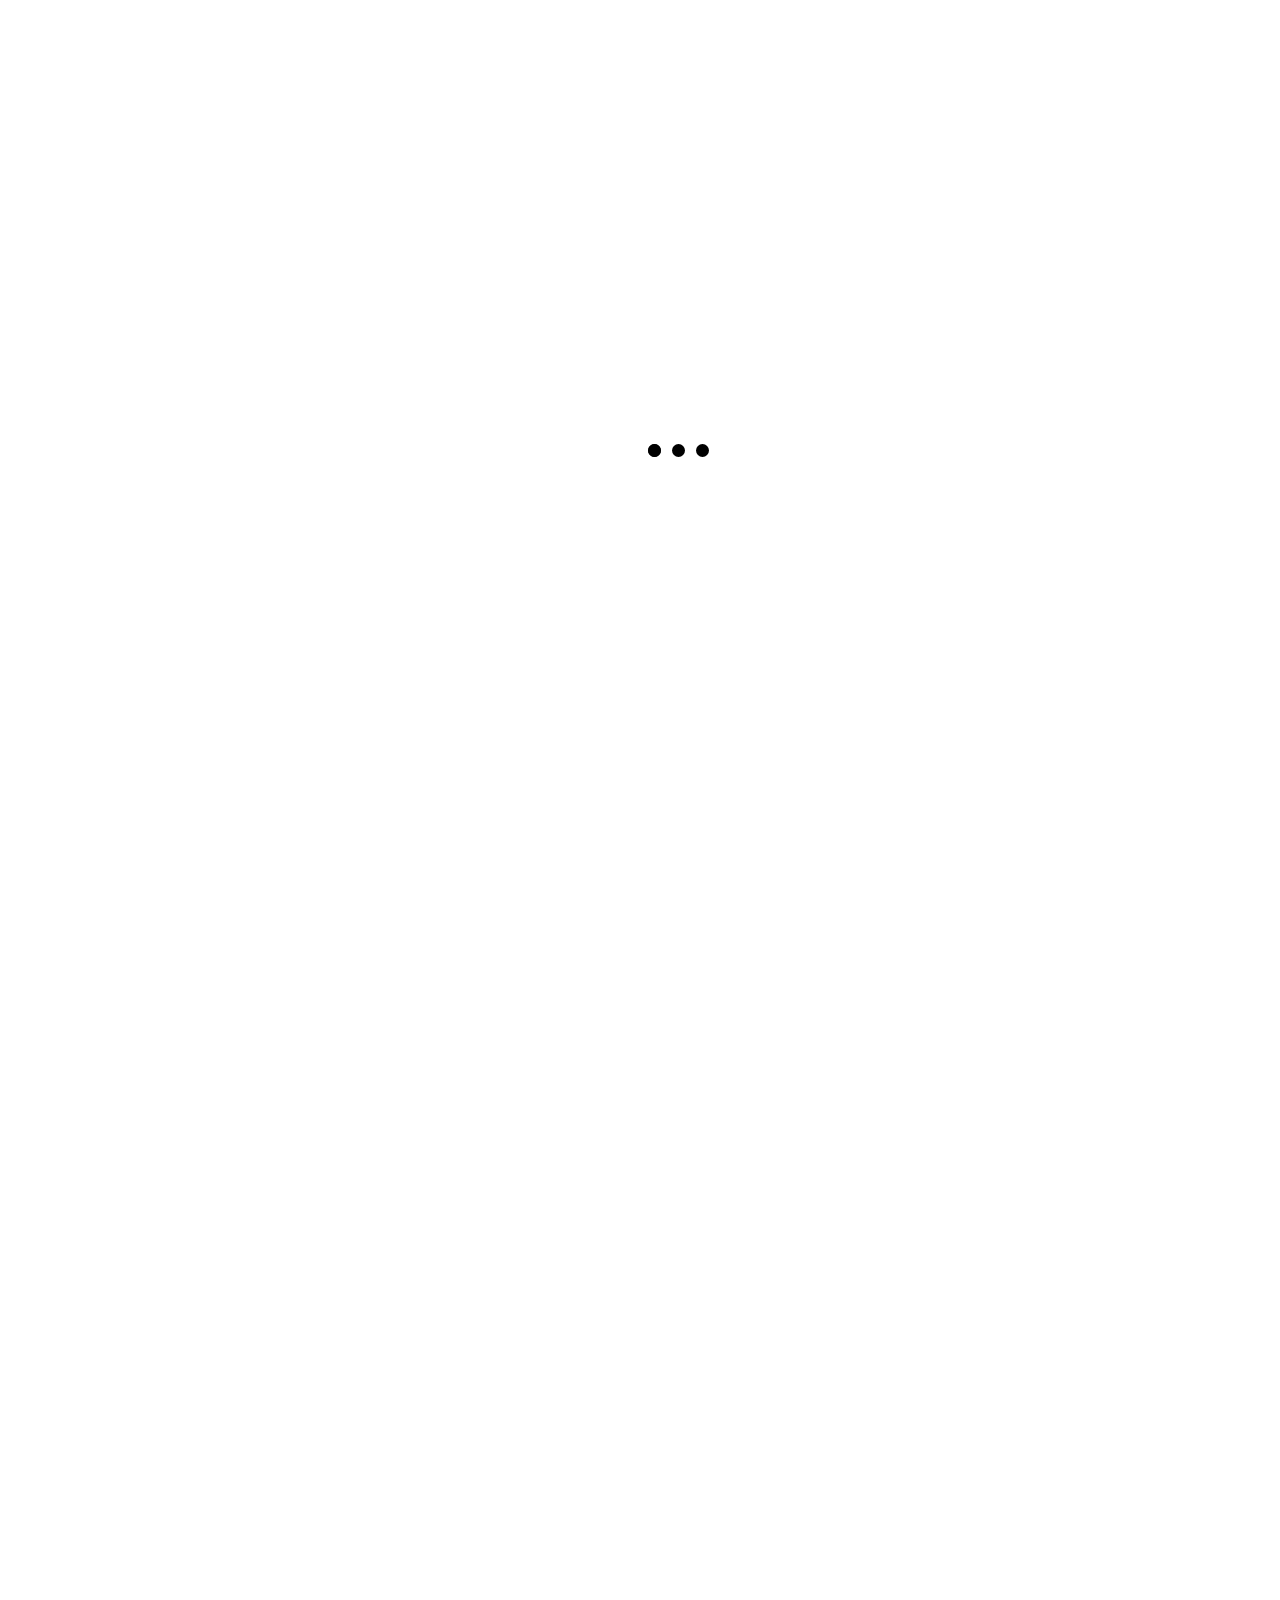
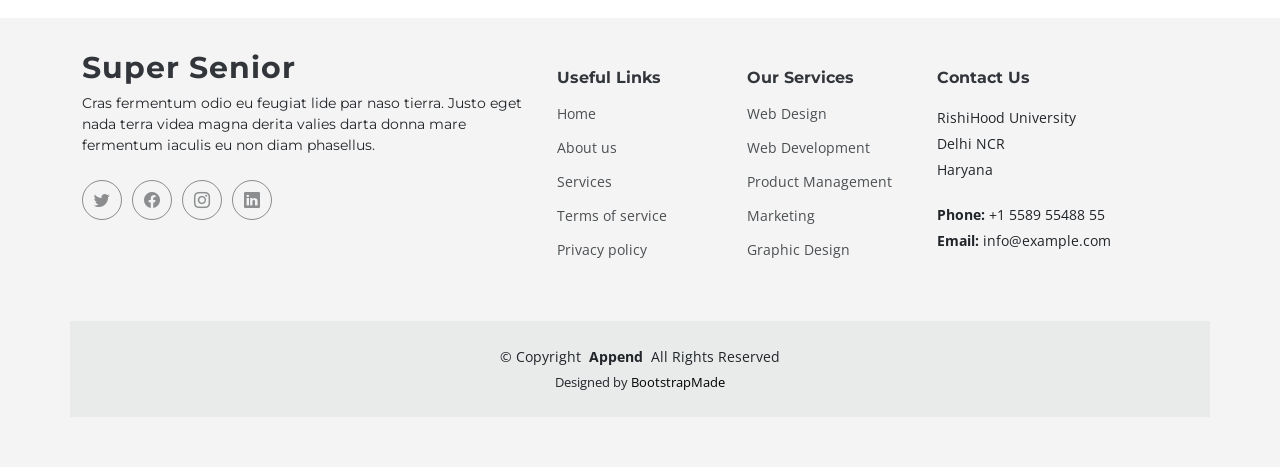
==== commit b5541296: "changed content" ====
--- a/blog.html
+++ b/blog.html
@@ -46,7 +46,7 @@
       <nav id="navmenu" class="navmenu">
         <ul>
           <li><a href="index.html#hero">Home</a></li>
-          <li><a href="index.html#about">Oppertutnities</a></li>
+          <li><a href="index.html#about">Opportutnities</a></li>
           <li><a href="index.html#services">Achievements</a></li>
           <!-- <li><a href="index.html#portfolio">Portfolio</a></li> -->
           <!-- <li><a href="index.html#team">Team</a></li> -->
@@ -98,10 +98,37 @@
             <article>
 
               <div class="post-img">
+                <iframe width="415" height="248"  src="https://www.youtube.com/embed/t7o_iN4NPwM?si=nEODDDFA8pC86_VY" title="YouTube video player" frameborder="0" allow="accelerometer; autoplay; clipboard-write; encrypted-media; gyroscope; picture-in-picture; web-share" referrerpolicy="strict-origin-when-cross-origin" allowfullscreen></iframe>
+              </div>
+
+              <p class="post-category">Introduction to Python</p>
+
+              <h2 class="title">
+                <a href="https://www.youtube.com/watch?v=rZ41y93P2Qo&t=2s&pp=ygVLQmVzdCBEYXRhIFN0cnVjdHVyZXMgJiBBbGdvcml0aG1zIChEU0EpIENvdXJzZSAtIENsZWFyIEFueSBGQUFORyBJbnRlcnZpZXch">The complete python course for beginners | Introduction to Python</a>
+              </h2>
+
+              <div class="d-flex align-items-center">
+                <img src="https://yt3.googleusercontent.com/ytc/AIdro_kPMdt_yeHBOlxVYm-E3wtVTX2jXaanmwoxX00woEhp3w=s176-c-k-c0x00ffffff-no-rj" alt="" class="img-fluid post-author-img flex-shrink-0">
+                <div class="post-meta">
+                  <p class="post-author">Newton School </p>
+                  <p class="post-date">
+                    <time datetime="2022-01-01">Jan 1, 2022</time>
+                  </p>
+                </div>
+              </div>
+
+            </article>
+          </div><!-- End post list item -->
+
+          <div class="col-xl-4 col-lg-6">
+            <article>
+
+              <div class="post-img">
                 <iframe width="415" height="248"  src="https://www.youtube.com/embed/rZ41y93P2Qo?si=QZ_d0bCVkBOStwdG" title="YouTube video player" frameborder="0" allow="accelerometer; autoplay; clipboard-write; encrypted-media; gyroscope; picture-in-picture; web-share" referrerpolicy="strict-origin-when-cross-origin" allowfullscreen></iframe>
-              </div>
-
-              <p class="post-category">Python Syntax</p>
+
+              </div>
+
+              <p class="post-category">Data types </p>
 
               <h2 class="title">
                 <a href="https://www.youtube.com/watch?v=rZ41y93P2Qo&t=2s&pp=ygVLQmVzdCBEYXRhIFN0cnVjdHVyZXMgJiBBbGdvcml0aG1zIChEU0EpIENvdXJzZSAtIENsZWFyIEFueSBGQUFORyBJbnRlcnZpZXch">Best Data Structures & Algorithms (DSA) Course - Clear Any FAANG Interview!</a>
@@ -112,111 +139,85 @@
                 <div class="post-meta">
                   <p class="post-author">Kunal Kushwaha </p>
                   <p class="post-date">
-                    <time datetime="2022-01-01">Jan 1, 2022</time>
-                  </p>
-                </div>
-              </div>
-
-            </article>
-          </div><!-- End post list item -->
-
-          <div class="col-xl-4 col-lg-6">
-            <article>
-
-              <div class="post-img">
-                <iframe width="415" height="248"  src="https://www.youtube.com/embed/rZ41y93P2Qo?si=QZ_d0bCVkBOStwdG" title="YouTube video player" frameborder="0" allow="accelerometer; autoplay; clipboard-write; encrypted-media; gyroscope; picture-in-picture; web-share" referrerpolicy="strict-origin-when-cross-origin" allowfullscreen></iframe>
-
-              </div>
-
-              <p class="post-category">Data types </p>
+                    <time datetime="2022-01-01">Jun 5, 2022</time>
+                  </p>
+                </div>
+              </div>
+
+            </article>
+          </div><!-- End post list item -->
+
+          <div class="col-xl-4 col-lg-6">
+            <article>
+
+              <div class="post-img">
+                <iframe width="415" height="248"  src="https://www.youtube.com/embed/ZvbzSrg0afE?si=EtbbgEWjcoPKI8vT" title="YouTube video player" frameborder="0" allow="accelerometer; autoplay; clipboard-write; encrypted-media; gyroscope; picture-in-picture; web-share" referrerpolicy="strict-origin-when-cross-origin" allowfullscreen></iframe>
+              </div>
+
+              <p class="post-category">How JavaScript Works 🔥& Execution Context | Namaste JavaScript Ep.1
+              </p>
 
               <h2 class="title">
                 <a href="https://www.youtube.com/watch?v=rZ41y93P2Qo&t=2s&pp=ygVLQmVzdCBEYXRhIFN0cnVjdHVyZXMgJiBBbGdvcml0aG1zIChEU0EpIENvdXJzZSAtIENsZWFyIEFueSBGQUFORyBJbnRlcnZpZXch">Best Data Structures & Algorithms (DSA) Course - Clear Any FAANG Interview!</a>
               </h2>
 
               <div class="d-flex align-items-center">
+                <img src="https://yt3.googleusercontent.com/ytc/AIdro_md2CfeGP7cDguRmrpRdM3a1r_gOniMzennD6141VLFw70=s176-c-k-c0x00ffffff-no-rj" alt="" class="img-fluid post-author-img flex-shrink-0">
+                <div class="post-meta">
+                  <p class="post-author">Akshay Saini </p>
+                  <p class="post-date">
+                    <time datetime="2022-01-01">Jun 22, 2022</time>
+                  </p>
+                </div>
+              </div>
+
+            </article>
+          </div><!-- End post list item -->
+
+          <div class="col-xl-4 col-lg-6">
+            <article>
+
+              <div class="post-img">
+                <iframe width="415" height="248"  src="https://www.youtube.com/embed/yVdKa8dnKiE?si=2i5zIr75LVoL3kQv" title="YouTube video player" frameborder="0" allow="accelerometer; autoplay; clipboard-write; encrypted-media; gyroscope; picture-in-picture; web-share" referrerpolicy="strict-origin-when-cross-origin" allowfullscreen></iframe>
+              </div>
+
+              <p class="post-category">Operators</p>
+
+              <h2 class="title">
+                <a href="https://www.youtube.com/watch?v=rZ41y93P2Qo&t=2s&pp=ygVLQmVzdCBEYXRhIFN0cnVjdHVyZXMgJiBBbGdvcml0aG1zIChEU0EpIENvdXJzZSAtIENsZWFyIEFueSBGQUFORyBJbnRlcnZpZXch">Re 1. Introduction to Recursion | Recursion Tree | Stack Space | Strivers A2Z DSA Course</a>
+              </h2>
+
+              <div class="d-flex align-items-center">
+                <img src="https://yt3.googleusercontent.com/ytc/AIdro_mdPFTT7VuJHQkvzW9gjJxvSV3bBDpEVNw8dWOmHjTT5g=s176-c-k-c0x00ffffff-no-rj" alt="" class="img-fluid post-author-img flex-shrink-0">
+                <div class="post-meta">
+                  <p class="post-author">Take U Forward</p>
+                  <p class="post-date">
+                    <time datetime="2022-01-01">Jun 30, 2022</time>
+                  </p>
+                </div>
+              </div>
+
+            </article>
+          </div><!-- End post list item -->
+
+          <div class="col-xl-4 col-lg-6">
+            <article>
+
+              <div class="post-img">
+                <iframe width="415" height="248"  src="https://www.youtube.com/embed/apGV9Kg7ics?si=_aPLnNa1W90Oz5nr" title="YouTube video player" frameborder="0" allow="accelerometer; autoplay; clipboard-write; encrypted-media; gyroscope; picture-in-picture; web-share" referrerpolicy="strict-origin-when-cross-origin" allowfullscreen></iframe>
+              </div>
+
+              <p class="post-category">Complete Git and GitHub Tutorial</p>
+
+              <h2 class="title">
+                <a href="https://www.youtube.com/watch?v=rZ41y93P2Qo&t=2s&pp=ygVLQmVzdCBEYXRhIFN0cnVjdHVyZXMgJiBBbGdvcml0aG1zIChEU0EpIENvdXJzZSAtIENsZWFyIEFueSBGQUFORyBJbnRlcnZpZXch">Complete Git and GitHub Tutorial</a>
+              </h2>
+
+              <div class="d-flex align-items-center">
                 <img src="https://yt3.googleusercontent.com/NOSx1LAKxaiTIBDjoFRm9xvT7Ytp_KjZTrxyci6QMc-2kpKJeDqqCaDl4KbGqoB-PLH4063mnQ=s176-c-k-c0x00ffffff-no-rj" alt="" class="img-fluid post-author-img flex-shrink-0">
                 <div class="post-meta">
                   <p class="post-author">Kunal Kushwaha </p>
                   <p class="post-date">
-                    <time datetime="2022-01-01">Jun 5, 2022</time>
-                  </p>
-                </div>
-              </div>
-
-            </article>
-          </div><!-- End post list item -->
-
-          <div class="col-xl-4 col-lg-6">
-            <article>
-
-              <div class="post-img">
-                <iframe width="415" height="248"  src="https://www.youtube.com/embed/rZ41y93P2Qo?si=QZ_d0bCVkBOStwdG" title="YouTube video player" frameborder="0" allow="accelerometer; autoplay; clipboard-write; encrypted-media; gyroscope; picture-in-picture; web-share" referrerpolicy="strict-origin-when-cross-origin" allowfullscreen></iframe>
-              </div>
-
-              <p class="post-category">Strings</p>
-
-              <h2 class="title">
-                <a href="https://www.youtube.com/watch?v=rZ41y93P2Qo&t=2s&pp=ygVLQmVzdCBEYXRhIFN0cnVjdHVyZXMgJiBBbGdvcml0aG1zIChEU0EpIENvdXJzZSAtIENsZWFyIEFueSBGQUFORyBJbnRlcnZpZXch">Best Data Structures & Algorithms (DSA) Course - Clear Any FAANG Interview!</a>
-              </h2>
-
-              <div class="d-flex align-items-center">
-                <img src="https://yt3.googleusercontent.com/NOSx1LAKxaiTIBDjoFRm9xvT7Ytp_KjZTrxyci6QMc-2kpKJeDqqCaDl4KbGqoB-PLH4063mnQ=s176-c-k-c0x00ffffff-no-rj" alt="" class="img-fluid post-author-img flex-shrink-0">
-                <div class="post-meta">
-                  <p class="post-author">Kunal Kushwaha </p>
-                  <p class="post-date">
-                    <time datetime="2022-01-01">Jun 22, 2022</time>
-                  </p>
-                </div>
-              </div>
-
-            </article>
-          </div><!-- End post list item -->
-
-          <div class="col-xl-4 col-lg-6">
-            <article>
-
-              <div class="post-img">
-                <iframe width="415" height="248"  src="https://www.youtube.com/embed/rZ41y93P2Qo?si=QZ_d0bCVkBOStwdG" title="YouTube video player" frameborder="0" allow="accelerometer; autoplay; clipboard-write; encrypted-media; gyroscope; picture-in-picture; web-share" referrerpolicy="strict-origin-when-cross-origin" allowfullscreen></iframe>
-              </div>
-
-              <p class="post-category">Operators</p>
-
-              <h2 class="title">
-                <a href="https://www.youtube.com/watch?v=rZ41y93P2Qo&t=2s&pp=ygVLQmVzdCBEYXRhIFN0cnVjdHVyZXMgJiBBbGdvcml0aG1zIChEU0EpIENvdXJzZSAtIENsZWFyIEFueSBGQUFORyBJbnRlcnZpZXch">Best Data Structures & Algorithms (DSA) Course - Clear Any FAANG Interview!</a>
-              </h2>
-
-              <div class="d-flex align-items-center">
-                <img src="https://yt3.googleusercontent.com/NOSx1LAKxaiTIBDjoFRm9xvT7Ytp_KjZTrxyci6QMc-2kpKJeDqqCaDl4KbGqoB-PLH4063mnQ=s176-c-k-c0x00ffffff-no-rj" alt="" class="img-fluid post-author-img flex-shrink-0">
-                <div class="post-meta">
-                  <p class="post-author">Kunal Kushwaha </p>
-                  <p class="post-date">
-                    <time datetime="2022-01-01">Jun 30, 2022</time>
-                  </p>
-                </div>
-              </div>
-
-            </article>
-          </div><!-- End post list item -->
-
-          <div class="col-xl-4 col-lg-6">
-            <article>
-
-              <div class="post-img">
-                <iframe width="415" height="248"  src="https://www.youtube.com/embed/rZ41y93P2Qo?si=QZ_d0bCVkBOStwdG" title="YouTube video player" frameborder="0" allow="accelerometer; autoplay; clipboard-write; encrypted-media; gyroscope; picture-in-picture; web-share" referrerpolicy="strict-origin-when-cross-origin" allowfullscreen></iframe>
-              </div>
-
-              <p class="post-category">Lists</p>
-
-              <h2 class="title">
-                <a href="https://www.youtube.com/watch?v=rZ41y93P2Qo&t=2s&pp=ygVLQmVzdCBEYXRhIFN0cnVjdHVyZXMgJiBBbGdvcml0aG1zIChEU0EpIENvdXJzZSAtIENsZWFyIEFueSBGQUFORyBJbnRlcnZpZXch">Best Data Structures & Algorithms (DSA) Course - Clear Any FAANG Interview!</a>
-              </h2>
-
-              <div class="d-flex align-items-center">
-                <img src="https://yt3.googleusercontent.com/NOSx1LAKxaiTIBDjoFRm9xvT7Ytp_KjZTrxyci6QMc-2kpKJeDqqCaDl4KbGqoB-PLH4063mnQ=s176-c-k-c0x00ffffff-no-rj" alt="" class="img-fluid post-author-img flex-shrink-0">
-                <div class="post-meta">
-                  <p class="post-author">Kunal Kushwaha </p>
-                  <p class="post-date">
                     <time datetime="2022-01-01">Jan 30, 2022</time>
                   </p>
                 </div>
@@ -229,19 +230,21 @@
             <article>
 
               <div class="post-img">
-                <iframe width="415" height="248"  src="https://www.youtube.com/embed/rZ41y93P2Qo?si=QZ_d0bCVkBOStwdG" title="YouTube video player" frameborder="0" allow="accelerometer; autoplay; clipboard-write; encrypted-media; gyroscope; picture-in-picture; web-share" referrerpolicy="strict-origin-when-cross-origin" allowfullscreen></iframe>
-              </div>
-
-              <p class="post-category">Tuples</p>
-
-              <h2 class="title">
-                <a href="https://www.youtube.com/watch?v=rZ41y93P2Qo&t=2s&pp=ygVLQmVzdCBEYXRhIFN0cnVjdHVyZXMgJiBBbGdvcml0aG1zIChEU0EpIENvdXJzZSAtIENsZWFyIEFueSBGQUFORyBJbnRlcnZpZXch">Best Data Structures & Algorithms (DSA) Course - Clear Any FAANG Interview!</a>
-              </h2>
-
-              <div class="d-flex align-items-center">
-                <img src="https://yt3.googleusercontent.com/NOSx1LAKxaiTIBDjoFRm9xvT7Ytp_KjZTrxyci6QMc-2kpKJeDqqCaDl4KbGqoB-PLH4063mnQ=s176-c-k-c0x00ffffff-no-rj" alt="" class="img-fluid post-author-img flex-shrink-0">
-                <div class="post-meta">
-                  <p class="post-author">Kunal Kushwaha </p>
+                <iframe width="415" height="248"  src="https://www.youtube.com/embed/rHux0gMZ3Eg?si=eaMkMBSELqdHPYQd" title="YouTube video player" frameborder="0" allow="accelerometer; autoplay; clipboard-write; encrypted-media; gyroscope; picture-in-picture; web-share" referrerpolicy="strict-origin-when-cross-origin" allowfullscreen></iframe>
+              </div>
+
+              <p class="post-category">Django Tutorial</p>
+
+              <h2 class="title">
+                <a href="https://www.youtube.com/watch?v=rZ41y93P2Qo&t=2s&pp=ygVLQmVzdCBEYXRhIFN0cnVjdHVyZXMgJiBBbGdvcml0aG1zIChEU0EpIENvdXJzZSAtIENsZWFyIEFueSBGQUFORyBJbnRlcnZpZXch">
+                  Python Django Tutorial for Beginners</a>
+              </h2>
+
+              <div class="d-flex align-items-center">
+                <img src="https://yt3.googleusercontent.com/ebu9ZksIXw0tUWBZd6rtk-It8VGSk8AdfSI_eGR-fl6WGet9LnVPngNQCmjdLJeGXpuylwYInQ=s176-c-k-c0x00ffffff-no-rj" alt="" class="img-fluid post-author-img flex-shrink-0">
+                <div class="post-meta">
+                  <p class="post-author">
+                    Programming with Mosh </p>
                   <p class="post-date">
                     <time datetime="2022-01-01">Feb 14, 2022</time>
                   </p>
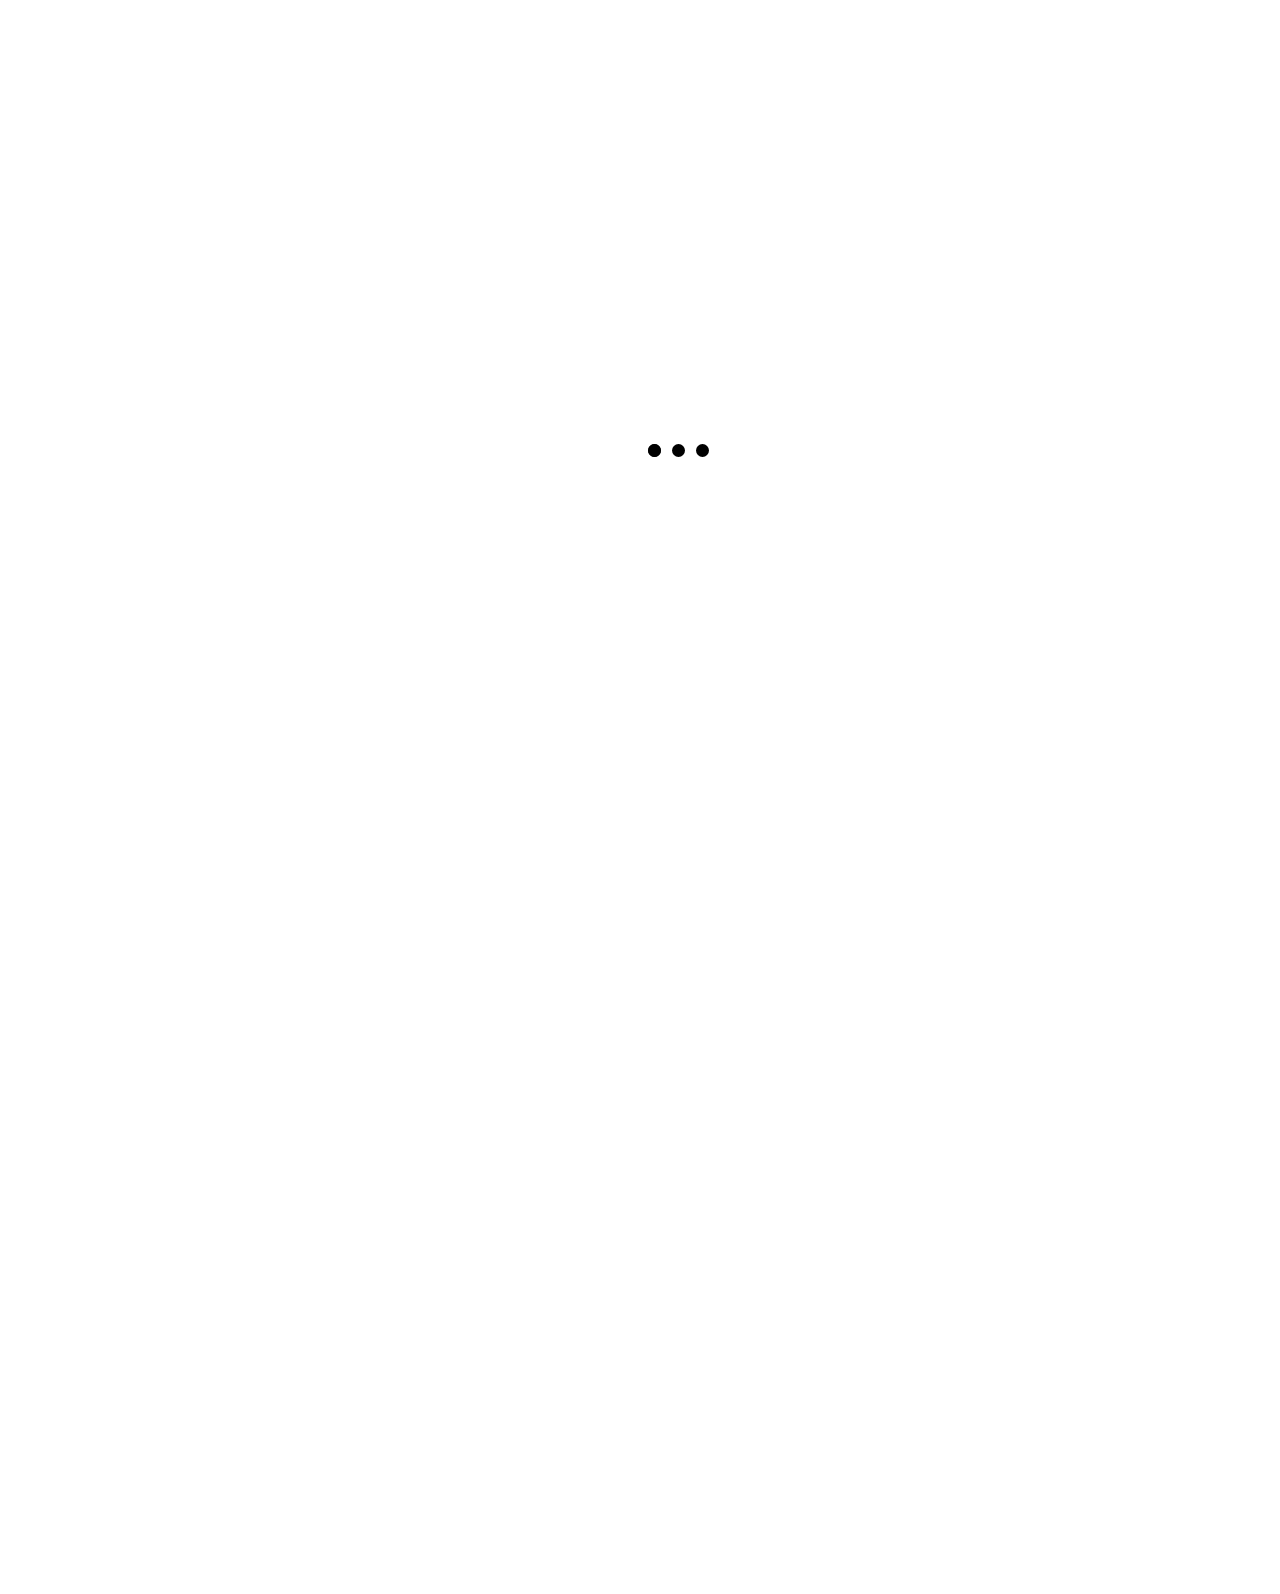
==== commit 2bd40b45: "update" ====
--- a/blog.html
+++ b/blog.html
@@ -154,11 +154,11 @@
                 <iframe width="415" height="248"  src="https://www.youtube.com/embed/ZvbzSrg0afE?si=EtbbgEWjcoPKI8vT" title="YouTube video player" frameborder="0" allow="accelerometer; autoplay; clipboard-write; encrypted-media; gyroscope; picture-in-picture; web-share" referrerpolicy="strict-origin-when-cross-origin" allowfullscreen></iframe>
               </div>
 
-              <p class="post-category">How JavaScript Works 🔥& Execution Context | Namaste JavaScript Ep.1
+              <p class="post-category">Javascript
               </p>
 
               <h2 class="title">
-                <a href="https://www.youtube.com/watch?v=rZ41y93P2Qo&t=2s&pp=ygVLQmVzdCBEYXRhIFN0cnVjdHVyZXMgJiBBbGdvcml0aG1zIChEU0EpIENvdXJzZSAtIENsZWFyIEFueSBGQUFORyBJbnRlcnZpZXch">Best Data Structures & Algorithms (DSA) Course - Clear Any FAANG Interview!</a>
+                <a href="https://www.youtube.com/watch?v=rZ41y93P2Qo&t=2s&pp=ygVLQmVzdCBEYXRhIFN0cnVjdHVyZXMgJiBBbGdvcml0aG1zIChEU0EpIENvdXJzZSAtIENsZWFyIEFueSBGQUFORyBJbnRlcnZpZXch">How JavaScript Works 🔥& Execution Context | Namaste JavaScript Ep.1</a>
               </h2>
 
               <div class="d-flex align-items-center">
@@ -274,64 +274,7 @@
   </main>
 
   <!-- ======= Footer ======= -->
-  <footer id="footer" class="footer">
- 
-    <div class="container footer-top">
-      <div class="row gy-4">
-        <div class="col-lg-5 col-md-12 footer-about">
-          <a href="index.html" class="logo d-flex align-items-center">
-            <span>Super Senior</span>
-          </a>
-          <p>Cras fermentum odio eu feugiat lide par naso tierra. Justo eget nada terra videa magna derita valies darta donna mare fermentum iaculis eu non diam phasellus.</p>
-          <div class="social-links d-flex mt-4">
-            <a href=""><i class="bi bi-twitter"></i></a>
-            <a href=""><i class="bi bi-facebook"></i></a>
-            <a href=""><i class="bi bi-instagram"></i></a>
-            <a href=""><i class="bi bi-linkedin"></i></a>
-          </div>
-        </div>
-
-        <div class="col-lg-2 col-6 footer-links">
-          <h4>Useful Links</h4>
-          <ul>
-            <li><a href="#">Home</a></li>
-            <li><a href="#">About us</a></li>
-            <li><a href="#">Services</a></li>
-            <li><a href="#">Terms of service</a></li>
-            <li><a href="#">Privacy policy</a></li>
-          </ul>
-        </div>
-
-        <div class="col-lg-2 col-6 footer-links">
-          <h4>Our Services</h4>
-          <ul>
-            <li><a href="#">Web Design</a></li>
-            <li><a href="#">Web Development</a></li>
-            <li><a href="#">Product Management</a></li>
-            <li><a href="#">Marketing</a></li>
-            <li><a href="#">Graphic Design</a></li>
-          </ul>
-        </div>
-
-        <div class="col-lg-3 col-md-12 footer-contact text-center text-md-start">
-          <h4>Contact Us</h4>
-          <p>RishiHood University</p>
-          <p>Delhi NCR</p>
-          <p>Haryana</p>
-          <p class="mt-4"><strong>Phone:</strong> <span>+1 5589 55488 55</span></p>
-          <p><strong>Email:</strong> <span>info@example.com</span></p>
-        </div>
-
-      </div>
-    </div>
-
-    <div class="container copyright text-center mt-4">
-      <p>&copy; <span>Copyright</span> <strong class="px-1">Append</strong> <span>All Rights Reserved</span></p>
-      <div class="credits">
-
-        Designed by <a href="https://bootstrapmade.com/">BootstrapMade</a>
-      </div>
-    </div>
+  
 
   </footer><!-- End Footer -->
 
